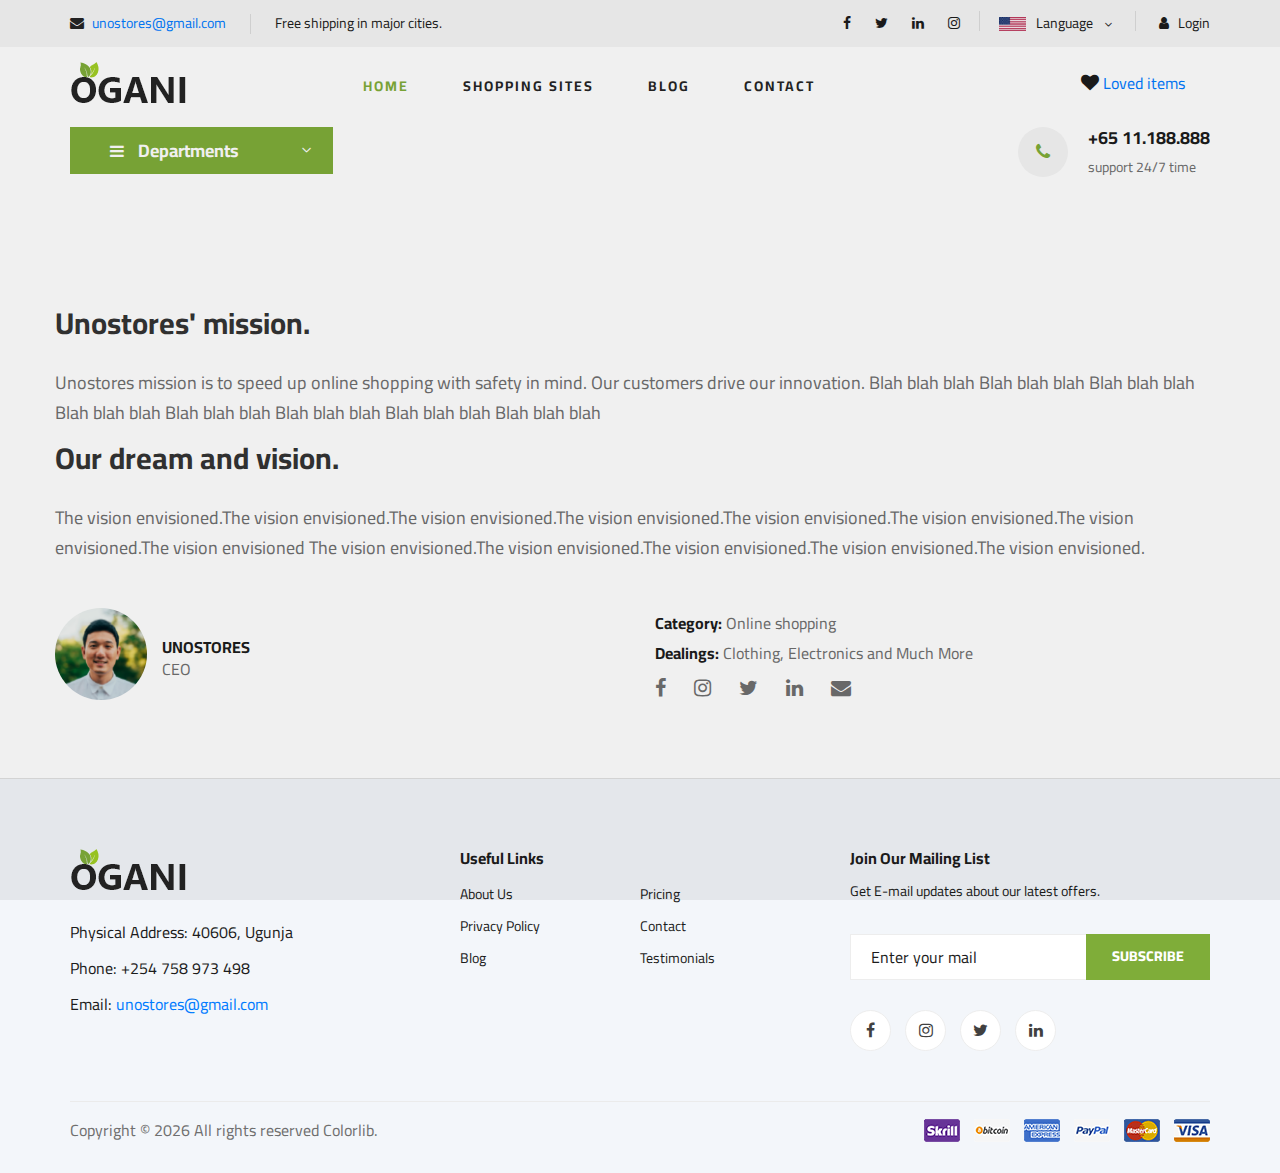
==== about.html @ d7e373b0 "word mod" ====
<!DOCTYPE html>
<html lang="zxx">

<head>
    <meta charset="UTF-8">
    <meta name="description" content="Ogani Template">
    <meta name="keywords" content="Ogani, unica, creative, html">
    <meta name="viewport" content="width=device-width, initial-scale=1.0">
    <meta http-equiv="X-UA-Compatible" content="ie=edge">
    <title>UNO STORES - About Us</title>

    <!-- Google Font -->
    <link href="https://fonts.googleapis.com/css2?family=Cairo:wght@200;300;400;600;900&display=swap" rel="stylesheet">

    <!-- Css Styles -->
    <link rel="stylesheet" href="css/bootstrap.min.css" type="text/css">
    <link rel="stylesheet" href="css/font-awesome.min.css" type="text/css">
    <link rel="stylesheet" href="css/elegant-icons.css" type="text/css">
    <link rel="stylesheet" href="css/nice-select.css" type="text/css">
    <link rel="stylesheet" href="css/jquery-ui.min.css" type="text/css">
    <link rel="stylesheet" href="css/owl.carousel.min.css" type="text/css">
    <link rel="stylesheet" href="css/slicknav.min.css" type="text/css">
    <link rel="stylesheet" href="css/style.css" type="text/css">
</head>

<body>
    <!-- Page Preloder -->
    <div id="preloder">
        <div class="loader"></div>
    </div>

    <!-- Humberger Begin -->
    <div class="humberger__menu__overlay"></div>
    <div class="humberger__menu__wrapper">
        <div class="humberger__menu__logo">
            <a href="#"><img src="img/logo.png" alt=""></a>
        </div>
        <div class="humberger__menu__cart">
            <ul>
                <li><a href="#"><i class="fa fa-heart"></i> <span>1</span></a></li>
                <li><a href="#"><i class="fa fa-shopping-bag"></i> <span>3</span></a></li>
            </ul>
            <div class="header__cart__price">item: <span>$150.00</span></div>
        </div>
        <div class="humberger__menu__widget">
            <div class="header__top__right__language">
                <img src="img/language.png" alt="">
                <div>English</div>
                <span class="arrow_carrot-down"></span>
                <ul>
                    <li><a href="#">Spanish</a></li>
                    <li><a href="#">English</a></li>
                </ul>
            </div>
            <div class="header__top__right__auth">
                <a href="#"><i class="fa fa-user"></i> Login</a>
            </div>
        </div>
        <nav class="humberger__menu__nav mobile-menu">
            <ul>
                <li class="active"><a href="./index.html">Home</a></li>
                <li><a href="./shop-grid.html">Shop</a></li>
                <li><a href="#">Pages</a>
                    <ul class="header__menu__dropdown">
                        <li><a href="./shop-details.html">Shop Details</a></li>
                        <li><a href="./shoping-cart.html">Shoping Cart</a></li>
                        <li><a href="./checkout.html">Check Out</a></li>
                        <li><a href="./blog-details.html">Blog Details</a></li>
                    </ul>
                </li>
                <li><a href="./blog.html">Blog</a></li>
                <li><a href="./contact.html">Contact</a></li>
            </ul>
        </nav>
        <div id="mobile-menu-wrap"></div>
        <div class="header__top__right__social">
            <a href="#"><i class="fa fa-facebook"></i></a>
            <a href="#"><i class="fa fa-twitter"></i></a>
            <a href="#"><i class="fa fa-linkedin"></i></a>
            <a href="#"><i class="fa fa-pinterest-p"></i></a>
        </div>
        <div class="humberger__menu__contact">
            <ul>
                <li><i class="fa fa-envelope"></i> hello@colorlib.com</li>
                <li>Free Shipping for all Order of $99</li>
            </ul>
        </div>
    </div>
    <!-- Humberger End -->

    <!-- Header Section Begin -->
    <header class="header">
        <div class="header__top">
            <div class="container">
                <div class="row">
                    <div class="col-lg-6 col-md-6">
                        <div class="header__top__left">
                            <ul>
                                <li><a href="mailto:unostores@gmail.com"><i class="fa fa-envelope"></i>
                                        unostores@gmail.com</a></li>
                                <li>Free shipping in major cities.</li>
                            </ul>
                        </div>
                    </div>
                    <div class="col-lg-6 col-md-6">
                        <div class="header__top__right">
                            <div class="header__top__right__social">
                                <a href="https://facebook.com/unostores"><i class="fa fa-facebook"></i></a>
                                <a href="https://x.com/unostores"><i class="fa fa-twitter"></i></a>
                                <a href="https://linkedin.com/unostores"><i class="fa fa-linkedin"></i></a>
                                <a href="https://instagram.com/unostores"><i class="fa fa-instagram"></i></a>
                            </div>

                            <div class="header__top__right__language">
                                <img src="img/language.png" alt="">
                                <div>Language</div>
                                <span class="arrow_carrot-down"></span>
                                <ul>
                                    <li><a href="#">Spanish</a></li>
                                    <li><a href="#">English</a></li>
                                </ul>
                            </div>
                            <div class="header__top__right__auth">
                                <a href="#"><i class="fa fa-user"></i> Login</a>
                                <!--<a href="#"><i class="fa fa-user"></i>Sign up</a>-->
                            </div>
                        </div>
                    </div>
                </div>
            </div>
        </div>
        <div class="container">
            <div class="row">
                <div class="col-lg-3">
                    <div class="header__logo">
                        <a href="./index.html"><img src="img/logo.png" alt=""></a>
                    </div>
                </div>
                <div class="col-lg-6">
                    <nav class="header__menu">
                        <ul>
                            <li class="active"><a href="./index.html">Home</a></li>
                            <li><a href="./shop-grid.html">Shopping sites</a></li>
                            <li><a href="./blog.html">Blog</a></li>
                            <li><a href="./contact.html">Contact</a></li>
                        </ul>
                    </nav>
                </div>
                <div class="col-lg-3">
                    <div class="header__cart">
                        <ul>
                            <li><a href="#"><i class="fa fa-heart"></i> Loved items</a></li>
                        </ul>
                    </div>
                </div>
            </div>
            <div class="humberger__open">
                <i class="fa fa-bars"></i>
            </div>
        </div>
    </header>
    <!-- Header Section End -->

    <!-- Hero Section Begin -->
    <section class="hero hero-normal">
        <div class="container">
            <div class="row">
                <div class="col-lg-3">
                    <div class="hero__categories">
                        <div class="hero__categories__all">
                            <i class="fa fa-bars"></i>
                            <span>Departments</span>
                        </div>
                        <ul>
                            <li><a href="#">Board of Directors</a></li>
                            <li><a href="#">Call Center</a></li>
                            <li><a href="#">Quality Assuarance</a></li>
                            <li><a href="#">Tecchnical</a></li>
                        </ul>
                    </div>
                </div>
                <div class="col-lg-9">
                    <div class="hero__search">

                        <div class="hero__search__phone">
                            <div class="hero__search__phone__icon">
                                <i class="fa fa-phone"></i>
                            </div>
                            <div class="hero__search__phone__text">
                                <h5>+65 11.188.888</h5>
                                <span>support 24/7 time</span>
                            </div>
                        </div>
                    </div>
                </div>
            </div>
        </div>
    </section>
    <!-- Hero Section End -->

    <!-- Blog Details Hero Begin -->

    <!-- Blog Details Hero End -->

    <!-- Blog Details Section Begin -->
    <section class="blog-details spad">
        <div class="container">
            <div class="row">

                <div>
                    <div class="blog__details__text">
                        <h3>Unostores' mission.</h3>
                        <p>Unostores mission is to speed up online shopping with safety in mind.
                            Our customers drive our innovation.
                            Blah blah blah Blah blah blah
                            Blah blah blah Blah blah blah
                            Blah blah blah Blah blah blah
                            Blah blah blah Blah blah blah
                        </p>
                        <h3>Our dream and vision.</h3>
                        <p>The vision envisioned.The vision envisioned.The vision envisioned.The vision envisioned.The
                            vision envisioned.The vision envisioned.The vision envisioned.The vision envisioned
                            The vision envisioned.The
                            vision envisioned.The vision envisioned.The vision envisioned.The vision envisioned.</p>
                    </div>
                    <div class="blog__details__content">
                        <div class="row">
                            <div class="col-lg-6">
                                <div class="blog__details__author">
                                    <div class="blog__details__author__pic">
                                        <img src="img/blog/details/details-author.jpg" alt="">
                                    </div>
                                    <div class="blog__details__author__text">
                                        <h6>UNOSTORES</h6>
                                        <span>CEO</span>
                                    </div>
                                </div>
                            </div>
                            <div class="col-lg-6">
                                <div class="blog__details__widget">
                                    <ul>
                                        <li><span>Category:</span> Online shopping</li>
                                        <li><span>Dealings:</span> Clothing, Electronics and Much More</li>
                                    </ul>
                                    <div class="blog__details__social">
                                        <a href="https://facebook.com/unostores"><i class="fa fa-facebook"></i></a>
                                        <a href="https://instagram.com/unostores"><i class="fa fa-instagram"></i></a>
                                        <a href="https://x.com/unostores"><i class="fa fa-twitter"></i></a>
                                        <a href="https://linkedin.com/unostores"><i class="fa fa-linkedin"></i></a>
                                        <a href="mailto:unostores@gmail.com"><i class="fa fa-envelope"></i></a>
                                    </div>
                                </div>
                            </div>
                        </div>
                    </div>
                </div>
            </div>
        </div>
    </section>
    <!-- Blog Details Section End -->


    <!-- Footer Section Begin -->
    <footer class="footer spad">
        <div class="container">
            <div class="row">
                <div class="col-lg-3 col-md-6 col-sm-6">
                    <div class="footer__about">
                        <div class="footer__about__logo">
                            <a href="./index.html"><img src="img/logo.png" alt=""></a>
                        </div>
                        <ul>
                            <li>Physical Address: 40606, Ugunja</li>
                            <li>Phone: +254 758 973 498</li>
                            <li>Email: <a href="mailto:unostores@gmail.com">unostores@gmail.com</a></li>
                        </ul>
                    </div>
                </div>
                <div class="col-lg-4 col-md-6 col-sm-6 offset-lg-1">
                    <div class="footer__widget">
                        <h6>Useful Links</h6>
                        <ul>
                            <li><a href="about.html">About Us</a></li>
                            <li><a href="#">Privacy Policy</a></li>
                            <li><a href="blog.html">Blog</a></li>
                        </ul>
                        <ul>
                            <li><a href="#">Pricing</a></li>
                            <li><a href="contact.html">Contact</a></li>
                            <li><a href="testimonials.html">Testimonials</a></li>
                        </ul>
                    </div>
                </div>
                <div class="col-lg-4 col-md-12">
                    <div class="footer__widget">
                        <h6>Join Our Mailing List</h6>
                        <p>Get E-mail updates about our latest offers.</p>
                        <form action="#">
                            <input type="text" placeholder="Enter your mail">
                            <button type="submit" class="site-btn">Subscribe</button>
                        </form>
                        <div class="footer__widget__social">
                            <a href="https://facebook.com/unostores"><i class="fa fa-facebook"></i></a>
                            <a href="https://instagram.com/unostores"><i class="fa fa-instagram"></i></a>
                            <a href="https://x.com/unostores"><i class="fa fa-twitter"></i></a>
                            <a href="https://linkedin.com/unostores"><i class="fa fa-linkedin"></i></a>
                        </div>
                    </div>
                </div>
            </div>
            <div class="row">
                <div class="col-lg-12">
                    <div class="footer__copyright">
                        <div class="footer__copyright__text">
                            <p><!-- Link back to Colorlib can't be removed. Template is licensed under CC BY 3.0. -->
                                Copyright &copy;
                                <script>document.write(new Date().getFullYear());</script> All rights reserved Colorlib.
                                <!-- Link back to Colorlib can't be removed. Template is licensed under CC BY 3.0. -->
                            </p>
                        </div>
                        <div class="footer__copyright__payment"><img src="img/payment-item.png" alt=""></div>
                    </div>
                </div>
            </div>
        </div>
    </footer>

    <!-- Footer Section End -->

    <!-- Js Plugins -->
    <script src="js/jquery-3.3.1.min.js"></script>
    <script src="js/bootstrap.min.js"></script>
    <script src="js/jquery.nice-select.min.js"></script>
    <script src="js/jquery-ui.min.js"></script>
    <script src="js/jquery.slicknav.js"></script>
    <script src="js/mixitup.min.js"></script>
    <script src="js/owl.carousel.min.js"></script>
    <script src="js/main.js"></script>



</body>

</html>
---- css/elegant-icons.css ----
@font-face {
	font-family: 'ElegantIcons';
	src:url('../fonts/ElegantIcons.eot');
	src:url('../fonts/ElegantIcons.eot?#iefix') format('embedded-opentype'),
		url('../fonts/ElegantIcons.woff') format('woff'),
		url('../fonts/ElegantIcons.ttf') format('truetype'),
		url('../fonts/ElegantIcons.svg#ElegantIcons') format('svg');
	font-weight: normal;
	font-style: normal;
}

/* Use the following CSS code if you want to use data attributes for inserting your icons */
[data-icon]:before {
	font-family: 'ElegantIcons';
	content: attr(data-icon);
	speak: none;
	font-weight: normal;
	font-variant: normal;
	text-transform: none;
	line-height: 1;
	-webkit-font-smoothing: antialiased;
	-moz-osx-font-smoothing: grayscale;
}

/* Use the following CSS code if you want to have a class per icon */
/*
Instead of a list of all class selectors,
you can use the generic selector below, but it's slower:
[class*="your-class-prefix"] {
*/
.arrow_up, .arrow_down, .arrow_left, .arrow_right, .arrow_left-up, .arrow_right-up, .arrow_right-down, .arrow_left-down, .arrow-up-down, .arrow_up-down_alt, .arrow_left-right_alt, .arrow_left-right, .arrow_expand_alt2, .arrow_expand_alt, .arrow_condense, .arrow_expand, .arrow_move, .arrow_carrot-up, .arrow_carrot-down, .arrow_carrot-left, .arrow_carrot-right, .arrow_carrot-2up, .arrow_carrot-2down, .arrow_carrot-2left, .arrow_carrot-2right, .arrow_carrot-up_alt2, .arrow_carrot-down_alt2, .arrow_carrot-left_alt2, .arrow_carrot-right_alt2, .arrow_carrot-2up_alt2, .arrow_carrot-2down_alt2, .arrow_carrot-2left_alt2, .arrow_carrot-2right_alt2, .arrow_triangle-up, .arrow_triangle-down, .arrow_triangle-left, .arrow_triangle-right, .arrow_triangle-up_alt2, .arrow_triangle-down_alt2, .arrow_triangle-left_alt2, .arrow_triangle-right_alt2, .arrow_back, .icon_minus-06, .icon_plus, .icon_close, .icon_check, .icon_minus_alt2, .icon_plus_alt2, .icon_close_alt2, .icon_check_alt2, .icon_zoom-out_alt, .icon_zoom-in_alt, .icon_search, .icon_box-empty, .icon_box-selected, .icon_minus-box, .icon_plus-box, .icon_box-checked, .icon_circle-empty, .icon_circle-slelected, .icon_stop_alt2, .icon_stop, .icon_pause_alt2, .icon_pause, .icon_menu, .icon_menu-square_alt2, .icon_menu-circle_alt2, .icon_ul, .icon_ol, .icon_adjust-horiz, .icon_adjust-vert, .icon_document_alt, .icon_documents_alt, .icon_pencil, .icon_pencil-edit_alt, .icon_pencil-edit, .icon_folder-alt, .icon_folder-open_alt, .icon_folder-add_alt, .icon_info_alt, .icon_error-oct_alt, .icon_error-circle_alt, .icon_error-triangle_alt, .icon_question_alt2, .icon_question, .icon_comment_alt, .icon_chat_alt, .icon_vol-mute_alt, .icon_volume-low_alt, .icon_volume-high_alt, .icon_quotations, .icon_quotations_alt2, .icon_clock_alt, .icon_lock_alt, .icon_lock-open_alt, .icon_key_alt, .icon_cloud_alt, .icon_cloud-upload_alt, .icon_cloud-download_alt, .icon_image, .icon_images, .icon_lightbulb_alt, .icon_gift_alt, .icon_house_alt, .icon_genius, .icon_mobile, .icon_tablet, .icon_laptop, .icon_desktop, .icon_camera_alt, .icon_mail_alt, .icon_cone_alt, .icon_ribbon_alt, .icon_bag_alt, .icon_creditcard, .icon_cart_alt, .icon_paperclip, .icon_tag_alt, .icon_tags_alt, .icon_trash_alt, .icon_cursor_alt, .icon_mic_alt, .icon_compass_alt, .icon_pin_alt, .icon_pushpin_alt, .icon_map_alt, .icon_drawer_alt, .icon_toolbox_alt, .icon_book_alt, .icon_calendar, .icon_film, .icon_table, .icon_contacts_alt, .icon_headphones, .icon_lifesaver, .icon_piechart, .icon_refresh, .icon_link_alt, .icon_link, .icon_loading, .icon_blocked, .icon_archive_alt, .icon_heart_alt, .icon_star_alt, .icon_star-half_alt, .icon_star, .icon_star-half, .icon_tools, .icon_tool, .icon_cog, .icon_cogs, .arrow_up_alt, .arrow_down_alt, .arrow_left_alt, .arrow_right_alt, .arrow_left-up_alt, .arrow_right-up_alt, .arrow_right-down_alt, .arrow_left-down_alt, .arrow_condense_alt, .arrow_expand_alt3, .arrow_carrot_up_alt, .arrow_carrot-down_alt, .arrow_carrot-left_alt, .arrow_carrot-right_alt, .arrow_carrot-2up_alt, .arrow_carrot-2dwnn_alt, .arrow_carrot-2left_alt, .arrow_carrot-2right_alt, .arrow_triangle-up_alt, .arrow_triangle-down_alt, .arrow_triangle-left_alt, .arrow_triangle-right_alt, .icon_minus_alt, .icon_plus_alt, .icon_close_alt, .icon_check_alt, .icon_zoom-out, .icon_zoom-in, .icon_stop_alt, .icon_menu-square_alt, .icon_menu-circle_alt, .icon_document, .icon_documents, .icon_pencil_alt, .icon_folder, .icon_folder-open, .icon_folder-add, .icon_folder_upload, .icon_folder_download, .icon_info, .icon_error-circle, .icon_error-oct, .icon_error-triangle, .icon_question_alt, .icon_comment, .icon_chat, .icon_vol-mute, .icon_volume-low, .icon_volume-high, .icon_quotations_alt, .icon_clock, .icon_lock, .icon_lock-open, .icon_key, .icon_cloud, .icon_cloud-upload, .icon_cloud-download, .icon_lightbulb, .icon_gift, .icon_house, .icon_camera, .icon_mail, .icon_cone, .icon_ribbon, .icon_bag, .icon_cart, .icon_tag, .icon_tags, .icon_trash, .icon_cursor, .icon_mic, .icon_compass, .icon_pin, .icon_pushpin, .icon_map, .icon_drawer, .icon_toolbox, .icon_book, .icon_contacts, .icon_archive, .icon_heart, .icon_profile, .icon_group, .icon_grid-2x2, .icon_grid-3x3, .icon_music, .icon_pause_alt, .icon_phone, .icon_upload, .icon_download, .social_facebook, .social_twitter, .social_pinterest, .social_googleplus, .social_tumblr, .social_tumbleupon, .social_wordpress, .social_instagram, .social_dribbble, .social_vimeo, .social_linkedin, .social_rss, .social_deviantart, .social_share, .social_myspace, .social_skype, .social_youtube, .social_picassa, .social_googledrive, .social_flickr, .social_blogger, .social_spotify, .social_delicious, .social_facebook_circle, .social_twitter_circle, .social_pinterest_circle, .social_googleplus_circle, .social_tumblr_circle, .social_stumbleupon_circle, .social_wordpress_circle, .social_instagram_circle, .social_dribbble_circle, .social_vimeo_circle, .social_linkedin_circle, .social_rss_circle, .social_deviantart_circle, .social_share_circle, .social_myspace_circle, .social_skype_circle, .social_youtube_circle, .social_picassa_circle, .social_googledrive_alt2, .social_flickr_circle, .social_blogger_circle, .social_spotify_circle, .social_delicious_circle, .social_facebook_square, .social_twitter_square, .social_pinterest_square, .social_googleplus_square, .social_tumblr_square, .social_stumbleupon_square, .social_wordpress_square, .social_instagram_square, .social_dribbble_square, .social_vimeo_square, .social_linkedin_square, .social_rss_square, .social_deviantart_square, .social_share_square, .social_myspace_square, .social_skype_square, .social_youtube_square, .social_picassa_square, .social_googledrive_square, .social_flickr_square, .social_blogger_square, .social_spotify_square, .social_delicious_square, .icon_printer, .icon_calulator, .icon_building, .icon_floppy, .icon_drive, .icon_search-2, .icon_id, .icon_id-2, .icon_puzzle, .icon_like, .icon_dislike, .icon_mug, .icon_currency, .icon_wallet, .icon_pens, .icon_easel, .icon_flowchart, .icon_datareport, .icon_briefcase, .icon_shield, .icon_percent, .icon_globe, .icon_globe-2, .icon_target, .icon_hourglass, .icon_balance, .icon_rook, .icon_printer-alt, .icon_calculator_alt, .icon_building_alt, .icon_floppy_alt, .icon_drive_alt, .icon_search_alt, .icon_id_alt, .icon_id-2_alt, .icon_puzzle_alt, .icon_like_alt, .icon_dislike_alt, .icon_mug_alt, .icon_currency_alt, .icon_wallet_alt, .icon_pens_alt, .icon_easel_alt, .icon_flowchart_alt, .icon_datareport_alt, .icon_briefcase_alt, .icon_shield_alt, .icon_percent_alt, .icon_globe_alt, .icon_clipboard {
	font-family: 'ElegantIcons';
	speak: none;
	font-style: normal;
	font-weight: normal;
	font-variant: normal;
	text-transform: none;
	line-height: 1;
	-webkit-font-smoothing: antialiased;
}
.arrow_up:before {
	content: "\21";
}
.arrow_down:before {
	content: "\22";
}
.arrow_left:before {
	content: "\23";
}
.arrow_right:before {
	content: "\24";
}
.arrow_left-up:before {
	content: "\25";
}
.arrow_right-up:before {
	content: "\26";
}
.arrow_right-down:before {
	content: "\27";
}
.arrow_left-down:before {
	content: "\28";
}
.arrow-up-down:before {
	content: "\29";
}
.arrow_up-down_alt:before {
	content: "\2a";
}
.arrow_left-right_alt:before {
	content: "\2b";
}
.arrow_left-right:before {
	content: "\2c";
}
.arrow_expand_alt2:before {
	content: "\2d";
}
.arrow_expand_alt:before {
	content: "\2e";
}
.arrow_condense:before {
	content: "\2f";
}
.arrow_expand:before {
	content: "\30";
}
.arrow_move:before {
	content: "\31";
}
.arrow_carrot-up:before {
	content: "\32";
}
.arrow_carrot-down:before {
	content: "\33";
}
.arrow_carrot-left:before {
	content: "\34";
}
.arrow_carrot-right:before {
	content: "\35";
}
.arrow_carrot-2up:before {
	content: "\36";
}
.arrow_carrot-2down:before {
	content: "\37";
}
.arrow_carrot-2left:before {
	content: "\38";
}
.arrow_carrot-2right:before {
	content: "\39";
}
.arrow_carrot-up_alt2:before {
	content: "\3a";
}
.arrow_carrot-down_alt2:before {
	content: "\3b";
}
.arrow_carrot-left_alt2:before {
	content: "\3c";
}
.arrow_carrot-right_alt2:before {
	content: "\3d";
}
.arrow_carrot-2up_alt2:before {
	content: "\3e";
}
.arrow_carrot-2down_alt2:before {
	content: "\3f";
}
.arrow_carrot-2left_alt2:before {
	content: "\40";
}
.arrow_carrot-2right_alt2:before {
	content: "\41";
}
.arrow_triangle-up:before {
	content: "\42";
}
.arrow_triangle-down:before {
	content: "\43";
}
.arrow_triangle-left:before {
	content: "\44";
}
.arrow_triangle-right:before {
	content: "\45";
}
.arrow_triangle-up_alt2:before {
	content: "\46";
}
.arrow_triangle-down_alt2:before {
	content: "\47";
}
.arrow_triangle-left_alt2:before {
	content: "\48";
}
.arrow_triangle-right_alt2:before {
	content: "\49";
}
.arrow_back:before {
	content: "\4a";
}
.icon_minus-06:before {
	content: "\4b";
}
.icon_plus:before {
	content: "\4c";
}
.icon_close:before {
	content: "\4d";
}
.icon_check:before {
	content: "\4e";
}
.icon_minus_alt2:before {
	content: "\4f";
}
.icon_plus_alt2:before {
	content: "\50";
}
.icon_close_alt2:before {
	content: "\51";
}
.icon_check_alt2:before {
	content: "\52";
}
.icon_zoom-out_alt:before {
	content: "\53";
}
.icon_zoom-in_alt:before {
	content: "\54";
}
.icon_search:before {
	content: "\55";
}
.icon_box-empty:before {
	content: "\56";
}
.icon_box-selected:before {
	content: "\57";
}
.icon_minus-box:before {
	content: "\58";
}
.icon_plus-box:before {
	content: "\59";
}
.icon_box-checked:before {
	content: "\5a";
}
.icon_circle-empty:before {
	content: "\5b";
}
.icon_circle-slelected:before {
	content: "\5c";
}
.icon_stop_alt2:before {
	content: "\5d";
}
.icon_stop:before {
	content: "\5e";
}
.icon_pause_alt2:before {
	content: "\5f";
}
.icon_pause:before {
	content: "\60";
}
.icon_menu:before {
	content: "\61";
}
.icon_menu-square_alt2:before {
	content: "\62";
}
.icon_menu-circle_alt2:before {
	content: "\63";
}
.icon_ul:before {
	content: "\64";
}
.icon_ol:before {
	content: "\65";
}
.icon_adjust-horiz:before {
	content: "\66";
}
.icon_adjust-vert:before {
	content: "\67";
}
.icon_document_alt:before {
	content: "\68";
}
.icon_documents_alt:before {
	content: "\69";
}
.icon_pencil:before {
	content: "\6a";
}
.icon_pencil-edit_alt:before {
	content: "\6b";
}
.icon_pencil-edit:before {
	content: "\6c";
}
.icon_folder-alt:before {
	content: "\6d";
}
.icon_folder-open_alt:before {
	content: "\6e";
}
.icon_folder-add_alt:before {
	content: "\6f";
}
.icon_info_alt:before {
	content: "\70";
}
.icon_error-oct_alt:before {
	content: "\71";
}
.icon_error-circle_alt:before {
	content: "\72";
}
.icon_error-triangle_alt:before {
	content: "\73";
}
.icon_question_alt2:before {
	content: "\74";
}
.icon_question:before {
	content: "\75";
}
.icon_comment_alt:before {
	content: "\76";
}
.icon_chat_alt:before {
	content: "\77";
}
.icon_vol-mute_alt:before {
	content: "\78";
}
.icon_volume-low_alt:before {
	content: "\79";
}
.icon_volume-high_alt:before {
	content: "\7a";
}
.icon_quotations:before {
	content: "\7b";
}
.icon_quotations_alt2:before {
	content: "\7c";
}
.icon_clock_alt:before {
	content: "\7d";
}
.icon_lock_alt:before {
	content: "\7e";
}
.icon_lock-open_alt:before {
	content: "\e000";
}
.icon_key_alt:before {
	content: "\e001";
}
.icon_cloud_alt:before {
	content: "\e002";
}
.icon_cloud-upload_alt:before {
	content: "\e003";
}
.icon_cloud-download_alt:before {
	content: "\e004";
}
.icon_image:before {
	content: "\e005";
}
.icon_images:before {
	content: "\e006";
}
.icon_lightbulb_alt:before {
	content: "\e007";
}
.icon_gift_alt:before {
	content: "\e008";
}
.icon_house_alt:before {
	content: "\e009";
}
.icon_genius:before {
	content: "\e00a";
}
.icon_mobile:before {
	content: "\e00b";
}
.icon_tablet:before {
	content: "\e00c";
}
.icon_laptop:before {
	content: "\e00d";
}
.icon_desktop:before {
	content: "\e00e";
}
.icon_camera_alt:before {
	content: "\e00f";
}
.icon_mail_alt:before {
	content: "\e010";
}
.icon_cone_alt:before {
	content: "\e011";
}
.icon_ribbon_alt:before {
	content: "\e012";
}
.icon_bag_alt:before {
	content: "\e013";
}
.icon_creditcard:before {
	content: "\e014";
}
.icon_cart_alt:before {
	content: "\e015";
}
.icon_paperclip:before {
	content: "\e016";
}
.icon_tag_alt:before {
	content: "\e017";
}
.icon_tags_alt:before {
	content: "\e018";
}
.icon_trash_alt:before {
	content: "\e019";
}
.icon_cursor_alt:before {
	content: "\e01a";
}
.icon_mic_alt:before {
	content: "\e01b";
}
.icon_compass_alt:before {
	content: "\e01c";
}
.icon_pin_alt:before {
	content: "\e01d";
}
.icon_pushpin_alt:before {
	content: "\e01e";
}
.icon_map_alt:before {
	content: "\e01f";
}
.icon_drawer_alt:before {
	content: "\e020";
}
.icon_toolbox_alt:before {
	content: "\e021";
}
.icon_book_alt:before {
	content: "\e022";
}
.icon_calendar:before {
	content: "\e023";
}
.icon_film:before {
	content: "\e024";
}
.icon_table:before {
	content: "\e025";
}
.icon_contacts_alt:before {
	content: "\e026";
}
.icon_headphones:before {
	content: "\e027";
}
.icon_lifesaver:before {
	content: "\e028";
}
.icon_piechart:before {
	content: "\e029";
}
.icon_refresh:before {
	content: "\e02a";
}
.icon_link_alt:before {
	content: "\e02b";
}
.icon_link:before {
	content: "\e02c";
}
.icon_loading:before {
	content: "\e02d";
}
.icon_blocked:before {
	content: "\e02e";
}
.icon_archive_alt:before {
	content: "\e02f";
}
.icon_heart_alt:before {
	content: "\e030";
}
.icon_star_alt:before {
	content: "\e031";
}
.icon_star-half_alt:before {
	content: "\e032";
}
.icon_star:before {
	content: "\e033";
}
.icon_star-half:before {
	content: "\e034";
}
.icon_tools:before {
	content: "\e035";
}
.icon_tool:before {
	content: "\e036";
}
.icon_cog:before {
	content: "\e037";
}
.icon_cogs:before {
	content: "\e038";
}
.arrow_up_alt:before {
	content: "\e039";
}
.arrow_down_alt:before {
	content: "\e03a";
}
.arrow_left_alt:before {
	content: "\e03b";
}
.arrow_right_alt:before {
	content: "\e03c";
}
.arrow_left-up_alt:before {
	content: "\e03d";
}
.arrow_right-up_alt:before {
	content: "\e03e";
}
.arrow_right-down_alt:before {
	content: "\e03f";
}
.arrow_left-down_alt:before {
	content: "\e040";
}
.arrow_condense_alt:before {
	content: "\e041";
}
.arrow_expand_alt3:before {
	content: "\e042";
}
.arrow_carrot_up_alt:before {
	content: "\e043";
}
.arrow_carrot-down_alt:before {
	content: "\e044";
}
.arrow_carrot-left_alt:before {
	content: "\e045";
}
.arrow_carrot-right_alt:before {
	content: "\e046";
}
.arrow_carrot-2up_alt:before {
	content: "\e047";
}
.arrow_carrot-2dwnn_alt:before {
	content: "\e048";
}
.arrow_carrot-2left_alt:before {
	content: "\e049";
}
.arrow_carrot-2right_alt:before {
	content: "\e04a";
}
.arrow_triangle-up_alt:before {
	content: "\e04b";
}
.arrow_triangle-down_alt:before {
	content: "\e04c";
}
.arrow_triangle-left_alt:before {
	content: "\e04d";
}
.arrow_triangle-right_alt:before {
	content: "\e04e";
}
.icon_minus_alt:before {
	content: "\e04f";
}
.icon_plus_alt:before {
	content: "\e050";
}
.icon_close_alt:before {
	content: "\e051";
}
.icon_check_alt:before {
	content: "\e052";
}
.icon_zoom-out:before {
	content: "\e053";
}
.icon_zoom-in:before {
	content: "\e054";
}
.icon_stop_alt:before {
	content: "\e055";
}
.icon_menu-square_alt:before {
	content: "\e056";
}
.icon_menu-circle_alt:before {
	content: "\e057";
}
.icon_document:before {
	content: "\e058";
}
.icon_documents:before {
	content: "\e059";
}
.icon_pencil_alt:before {
	content: "\e05a";
}
.icon_folder:before {
	content: "\e05b";
}
.icon_folder-open:before {
	content: "\e05c";
}
.icon_folder-add:before {
	content: "\e05d";
}
.icon_folder_upload:before {
	content: "\e05e";
}
.icon_folder_download:before {
	content: "\e05f";
}
.icon_info:before {
	content: "\e060";
}
.icon_error-circle:before {
	content: "\e061";
}
.icon_error-oct:before {
	content: "\e062";
}
.icon_error-triangle:before {
	content: "\e063";
}
.icon_question_alt:before {
	content: "\e064";
}
.icon_comment:before {
	content: "\e065";
}
.icon_chat:before {
	content: "\e066";
}
.icon_vol-mute:before {
	content: "\e067";
}
.icon_volume-low:before {
	content: "\e068";
}
.icon_volume-high:before {
	content: "\e069";
}
.icon_quotations_alt:before {
	content: "\e06a";
}
.icon_clock:before {
	content: "\e06b";
}
.icon_lock:before {
	content: "\e06c";
}
.icon_lock-open:before {
	content: "\e06d";
}
.icon_key:before {
	content: "\e06e";
}
.icon_cloud:before {
	content: "\e06f";
}
.icon_cloud-upload:before {
	content: "\e070";
}
.icon_cloud-download:before {
	content: "\e071";
}
.icon_lightbulb:before {
	content: "\e072";
}
.icon_gift:before {
	content: "\e073";
}
.icon_house:before {
	content: "\e074";
}
.icon_camera:before {
	content: "\e075";
}
.icon_mail:before {
	content: "\e076";
}
.icon_cone:before {
	content: "\e077";
}
.icon_ribbon:before {
	content: "\e078";
}
.icon_bag:before {
	content: "\e079";
}
.icon_cart:before {
	content: "\e07a";
}
.icon_tag:before {
	content: "\e07b";
}
.icon_tags:before {
	content: "\e07c";
}
.icon_trash:before {
	content: "\e07d";
}
.icon_cursor:before {
	content: "\e07e";
}
.icon_mic:before {
	content: "\e07f";
}
.icon_compass:before {
	content: "\e080";
}
.icon_pin:before {
	content: "\e081";
}
.icon_pushpin:before {
	content: "\e082";
}
.icon_map:before {
	content: "\e083";
}
.icon_drawer:before {
	content: "\e084";
}
.icon_toolbox:before {
	content: "\e085";
}
.icon_book:before {
	content: "\e086";
}
.icon_contacts:before {
	content: "\e087";
}
.icon_archive:before {
	content: "\e088";
}
.icon_heart:before {
	content: "\e089";
}
.icon_profile:before {
	content: "\e08a";
}
.icon_group:before {
	content: "\e08b";
}
.icon_grid-2x2:before {
	content: "\e08c";
}
.icon_grid-3x3:before {
	content: "\e08d";
}
.icon_music:before {
	content: "\e08e";
}
.icon_pause_alt:before {
	content: "\e08f";
}
.icon_phone:before {
	content: "\e090";
}
.icon_upload:before {
	content: "\e091";
}
.icon_download:before {
	content: "\e092";
}
.social_facebook:before {
	content: "\e093";
}
.social_twitter:before {
	content: "\e094";
}
.social_pinterest:before {
	content: "\e095";
}
.social_googleplus:before {
	content: "\e096";
}
.social_tumblr:before {
	content: "\e097";
}
.social_tumbleupon:before {
	content: "\e098";
}
.social_wordpress:before {
	content: "\e099";
}
.social_instagram:before {
	content: "\e09a";
}
.social_dribbble:before {
	content: "\e09b";
}
.social_vimeo:before {
	content: "\e09c";
}
.social_linkedin:before {
	content: "\e09d";
}
.social_rss:before {
	content: "\e09e";
}
.social_deviantart:before {
	content: "\e09f";
}
.social_share:before {
	content: "\e0a0";
}
.social_myspace:before {
	content: "\e0a1";
}
.social_skype:before {
	content: "\e0a2";
}
.social_youtube:before {
	content: "\e0a3";
}
.social_picassa:before {
	content: "\e0a4";
}
.social_googledrive:before {
	content: "\e0a5";
}
.social_flickr:before {
	content: "\e0a6";
}
.social_blogger:before {
	content: "\e0a7";
}
.social_spotify:before {
	content: "\e0a8";
}
.social_delicious:before {
	content: "\e0a9";
}
.social_facebook_circle:before {
	content: "\e0aa";
}
.social_twitter_circle:before {
	content: "\e0ab";
}
.social_pinterest_circle:before {
	content: "\e0ac";
}
.social_googleplus_circle:before {
	content: "\e0ad";
}
.social_tumblr_circle:before {
	content: "\e0ae";
}
.social_stumbleupon_circle:before {
	content: "\e0af";
}
.social_wordpress_circle:before {
	content: "\e0b0";
}
.social_instagram_circle:before {
	content: "\e0b1";
}
.social_dribbble_circle:before {
	content: "\e0b2";
}
.social_vimeo_circle:before {
	content: "\e0b3";
}
.social_linkedin_circle:before {
	content: "\e0b4";
}
.social_rss_circle:before {
	content: "\e0b5";
}
.social_deviantart_circle:before {
	content: "\e0b6";
}
.social_share_circle:before {
	content: "\e0b7";
}
.social_myspace_circle:before {
	content: "\e0b8";
}
.social_skype_circle:before {
	content: "\e0b9";
}
.social_youtube_circle:before {
	content: "\e0ba";
}
.social_picassa_circle:before {
	content: "\e0bb";
}
.social_googledrive_alt2:before {
	content: "\e0bc";
}
.social_flickr_circle:before {
	content: "\e0bd";
}
.social_blogger_circle:before {
	content: "\e0be";
}
.social_spotify_circle:before {
	content: "\e0bf";
}
.social_delicious_circle:before {
	content: "\e0c0";
}
.social_facebook_square:before {
	content: "\e0c1";
}
.social_twitter_square:before {
	content: "\e0c2";
}
.social_pinterest_square:before {
	content: "\e0c3";
}
.social_googleplus_square:before {
	content: "\e0c4";
}
.social_tumblr_square:before {
	content: "\e0c5";
}
.social_stumbleupon_square:before {
	content: "\e0c6";
}
.social_wordpress_square:before {
	content: "\e0c7";
}
.social_instagram_square:before {
	content: "\e0c8";
}
.social_dribbble_square:before {
	content: "\e0c9";
}
.social_vimeo_square:before {
	content: "\e0ca";
}
.social_linkedin_square:before {
	content: "\e0cb";
}
.social_rss_square:before {
	content: "\e0cc";
}
.social_deviantart_square:before {
	content: "\e0cd";
}
.social_share_square:before {
	content: "\e0ce";
}
.social_myspace_square:before {
	content: "\e0cf";
}
.social_skype_square:before {
	content: "\e0d0";
}
.social_youtube_square:before {
	content: "\e0d1";
}
.social_picassa_square:before {
	content: "\e0d2";
}
.social_googledrive_square:before {
	content: "\e0d3";
}
.social_flickr_square:before {
	content: "\e0d4";
}
.social_blogger_square:before {
	content: "\e0d5";
}
.social_spotify_square:before {
	content: "\e0d6";
}
.social_delicious_square:before {
	content: "\e0d7";
}
.icon_printer:before {
	content: "\e103";
}
.icon_calulator:before {
	content: "\e0ee";
}
.icon_building:before {
	content: "\e0ef";
}
.icon_floppy:before {
	content: "\e0e8";
}
.icon_drive:before {
	content: "\e0ea";
}
.icon_search-2:before {
	content: "\e101";
}
.icon_id:before {
	content: "\e107";
}
.icon_id-2:before {
	content: "\e108";
}
.icon_puzzle:before {
	content: "\e102";
}
.icon_like:before {
	content: "\e106";
}
.icon_dislike:before {
	content: "\e0eb";
}
.icon_mug:before {
	content: "\e105";
}
.icon_currency:before {
	content: "\e0ed";
}
.icon_wallet:before {
	content: "\e100";
}
.icon_pens:before {
	content: "\e104";
}
.icon_easel:before {
	content: "\e0e9";
}
.icon_flowchart:before {
	content: "\e109";
}
.icon_datareport:before {
	content: "\e0ec";
}
.icon_briefcase:before {
	content: "\e0fe";
}
.icon_shield:before {
	content: "\e0f6";
}
.icon_percent:before {
	content: "\e0fb";
}
.icon_globe:before {
	content: "\e0e2";
}
.icon_globe-2:before {
	content: "\e0e3";
}
.icon_target:before {
	content: "\e0f5";
}
.icon_hourglass:before {
	content: "\e0e1";
}
.icon_balance:before {
	content: "\e0ff";
}
.icon_rook:before {
	content: "\e0f8";
}
.icon_printer-alt:before {
	content: "\e0fa";
}
.icon_calculator_alt:before {
	content: "\e0e7";
}
.icon_building_alt:before {
	content: "\e0fd";
}
.icon_floppy_alt:before {
	content: "\e0e4";
}
.icon_drive_alt:before {
	content: "\e0e5";
}
.icon_search_alt:before {
	content: "\e0f7";
}
.icon_id_alt:before {
	content: "\e0e0";
}
.icon_id-2_alt:before {
	content: "\e0fc";
}
.icon_puzzle_alt:before {
	content: "\e0f9";
}
.icon_like_alt:before {
	content: "\e0dd";
}
.icon_dislike_alt:before {
	content: "\e0f1";
}
.icon_mug_alt:before {
	content: "\e0dc";
}
.icon_currency_alt:before {
	content: "\e0f3";
}
.icon_wallet_alt:before {
	content: "\e0d8";
}
.icon_pens_alt:before {
	content: "\e0db";
}
.icon_easel_alt:before {
	content: "\e0f0";
}
.icon_flowchart_alt:before {
	content: "\e0df";
}
.icon_datareport_alt:before {
	content: "\e0f2";
}
.icon_briefcase_alt:before {
	content: "\e0f4";
}
.icon_shield_alt:before {
	content: "\e0d9";
}
.icon_percent_alt:before {
	content: "\e0da";
}
.icon_globe_alt:before {
	content: "\e0de";
}
.icon_clipboard:before {
	content: "\e0e6";
}


	.glyph {
		float: left;
		text-align: center;
		padding: .75em;
		margin: .4em 1.5em .75em 0;
		width: 6em;
text-shadow: none;
	}
        .glyph_big {
        font-size: 128px;
        color: #59c5dc;
        float: left;
        margin-right: 20px;
        }

        .glyph div { padding-bottom: 10px;}

	.glyph input {
		font-family: consolas, monospace;
		font-size: 12px;
		width: 100%;
		text-align: center;
		border: 0;
		box-shadow: 0 0 0 1px #ccc;
		padding: .2em;
                -moz-border-radius: 5px;
                -webkit-border-radius: 5px;
	}
	.centered {
		margin-left: auto;
		margin-right: auto;
	}
	.glyph .fs1 {
		font-size: 2em;
	}
---- css/nice-select.css ----
.nice-select {
  -webkit-tap-highlight-color: transparent;
  background-color: #fff;
  border-radius: 5px;
  border: solid 1px #e8e8e8;
  box-sizing: border-box;
  clear: both;
  cursor: pointer;
  display: block;
  float: left;
  font-family: inherit;
  font-size: 14px;
  font-weight: normal;
  height: 42px;
  line-height: 40px;
  outline: none;
  padding-left: 18px;
  padding-right: 30px;
  position: relative;
  text-align: left !important;
  -webkit-transition: all 0.2s ease-in-out;
  transition: all 0.2s ease-in-out;
  -webkit-user-select: none;
     -moz-user-select: none;
      -ms-user-select: none;
          user-select: none;
  white-space: nowrap;
  width: auto; }
  .nice-select:hover {
    border-color: #dbdbdb; }
  .nice-select:active, .nice-select.open, .nice-select:focus {
    border-color: #999; }
  .nice-select:after {
    border-bottom: 2px solid #999;
    border-right: 2px solid #999;
    content: '';
    display: block;
    height: 5px;
    margin-top: -4px;
    pointer-events: none;
    position: absolute;
    right: 12px;
    top: 50%;
    -webkit-transform-origin: 66% 66%;
        -ms-transform-origin: 66% 66%;
            transform-origin: 66% 66%;
    -webkit-transform: rotate(45deg);
        -ms-transform: rotate(45deg);
            transform: rotate(45deg);
    -webkit-transition: all 0.15s ease-in-out;
    transition: all 0.15s ease-in-out;
    width: 5px; }
  .nice-select.open:after {
    -webkit-transform: rotate(-135deg);
        -ms-transform: rotate(-135deg);
            transform: rotate(-135deg); }
  .nice-select.open .list {
    opacity: 1;
    pointer-events: auto;
    -webkit-transform: scale(1) translateY(0);
        -ms-transform: scale(1) translateY(0);
            transform: scale(1) translateY(0); }
  .nice-select.disabled {
    border-color: #ededed;
    color: #999;
    pointer-events: none; }
    .nice-select.disabled:after {
      border-color: #cccccc; }
  .nice-select.wide {
    width: 100%; }
    .nice-select.wide .list {
      left: 0 !important;
      right: 0 !important; }
  .nice-select.right {
    float: right; }
    .nice-select.right .list {
      left: auto;
      right: 0; }
  .nice-select.small {
    font-size: 12px;
    height: 36px;
    line-height: 34px; }
    .nice-select.small:after {
      height: 4px;
      width: 4px; }
    .nice-select.small .option {
      line-height: 34px;
      min-height: 34px; }
  .nice-select .list {
    background-color: #fff;
    border-radius: 5px;
    box-shadow: 0 0 0 1px rgba(68, 68, 68, 0.11);
    box-sizing: border-box;
    margin-top: 4px;
    opacity: 0;
    overflow: hidden;
    padding: 0;
    pointer-events: none;
    position: absolute;
    top: 100%;
    left: 0;
    -webkit-transform-origin: 50% 0;
        -ms-transform-origin: 50% 0;
            transform-origin: 50% 0;
    -webkit-transform: scale(0.75) translateY(-21px);
        -ms-transform: scale(0.75) translateY(-21px);
            transform: scale(0.75) translateY(-21px);
    -webkit-transition: all 0.2s cubic-bezier(0.5, 0, 0, 1.25), opacity 0.15s ease-out;
    transition: all 0.2s cubic-bezier(0.5, 0, 0, 1.25), opacity 0.15s ease-out;
    z-index: 9; }
    .nice-select .list:hover .option:not(:hover) {
      background-color: transparent !important; }
  .nice-select .option {
    cursor: pointer;
    font-weight: 400;
    line-height: 40px;
    list-style: none;
    min-height: 40px;
    outline: none;
    padding-left: 18px;
    padding-right: 29px;
    text-align: left;
    -webkit-transition: all 0.2s;
    transition: all 0.2s; }
    .nice-select .option:hover, .nice-select .option.focus, .nice-select .option.selected.focus {
      background-color: #f6f6f6; }
    .nice-select .option.selected {
      font-weight: bold; }
    .nice-select .option.disabled {
      background-color: transparent;
      color: #999;
      cursor: default; }

.no-csspointerevents .nice-select .list {
  display: none; }

.no-csspointerevents .nice-select.open .list {
  display: block; }
---- css/style.css ----
/******************************************************************
  Template Name: Ogani
  Description:  Ogani eCommerce  HTML Template
  Author: Colorlib
  Author URI: https://colorlib.com
  Version: 1.0
  Created: Colorlib
******************************************************************/

/*------------------------------------------------------------------
[Table of contents]

1.  Template default CSS
	1.1	Variables
	1.2	Mixins
	1.3	Flexbox
	1.4	Reset
2.  Helper Css
3.  Header Section
4.  Hero Section
5.  Service Section
6.  Categories Section
7.  Featured Section
8.  Latest Product Section
9.  Contact
10.  Footer Style
-------------------------------------------------------------------*/

/*----------------------------------------*/
/* Template default CSS
/*----------------------------------------*/

html,
body {
	height: 100%;
	font-family: "Cairo", sans-serif;
	-webkit-font-smoothing: antialiased;
	font-smoothing: antialiased;
}

h1,
h2,
h3,
h4,
h5,
h6 {
	margin: 0;
	color: #111111;
	font-weight: 400;
	font-family: "Cairo", sans-serif;
}

h1 {
	font-size: 70px;
}

h2 {
	font-size: 36px;
}

h3 {
	font-size: 30px;
}

h4 {
	font-size: 24px;
}

h5 {
	font-size: 18px;
}

h6 {
	font-size: 16px;
}

p {
	font-size: 16px;
	font-family: "Cairo", sans-serif;
	color: #6f6f6f;
	font-weight: 400;
	line-height: 26px;
	margin: 0 0 15px 0;
}

img {
	max-width: 100%;
}

input:focus,
select:focus,
button:focus,
textarea:focus {
	outline: none;
}

a:hover,
a:focus {
	text-decoration: none;
	outline: none;
	color: #ffffff;
}

ul,
ol {
	padding: 0;
	margin: 0;
}

/*---------------------
  Helper CSS
-----------------------*/

.section-title {
	margin-bottom: 50px;
	text-align: center;
}

.section-title h2 {
	color: #1c1c1c;
	font-weight: 700;
	position: relative;
}

.section-title h2:after {
	position: absolute;
	left: 0;
	bottom: -15px;
	right: 0;
	height: 4px;
	width: 80px;
	background: #7fad39;
	content: "";
	margin: 0 auto;
}

.set-bg {
	background-repeat: no-repeat;
	background-size: cover;
	background-position: top center;
}

.spad {
	padding-top: 100px;
	padding-bottom: 100px;
}

.text-white h1,
.text-white h2,
.text-white h3,
.text-white h4,
.text-white h5,
.text-white h6,
.text-white p,
.text-white span,
.text-white li,
.text-white a {
	color: #fff;
}

/* buttons */

.primary-btn {
	display: inline-block;
	font-size: 14px;
	padding: 10px 28px 10px;
	color: #ffffff;
	text-transform: uppercase;
	font-weight: 700;
	background: #7fad39;
	letter-spacing: 2px;
}

.site-btn {
	font-size: 14px;
	color: #ffffff;
	font-weight: 800;
	text-transform: uppercase;
	display: inline-block;
	padding: 13px 30px 12px;
	background: #7fad39;
	border: none;
}

/* Preloder */

#preloder {
	position: fixed;
	width: 100%;
	height: 100%;
	top: 0;
	left: 0;
	z-index: 999999;
	background: #000;
}

.loader {
	width: 40px;
	height: 40px;
	position: absolute;
	top: 50%;
	left: 50%;
	margin-top: -13px;
	margin-left: -13px;
	border-radius: 60px;
	animation: loader 0.8s linear infinite;
	-webkit-animation: loader 0.8s linear infinite;
}

@keyframes loader {
	0% {
		-webkit-transform: rotate(0deg);
		transform: rotate(0deg);
		border: 4px solid #f44336;
		border-left-color: transparent;
	}
	50% {
		-webkit-transform: rotate(180deg);
		transform: rotate(180deg);
		border: 4px solid #673ab7;
		border-left-color: transparent;
	}
	100% {
		-webkit-transform: rotate(360deg);
		transform: rotate(360deg);
		border: 4px solid #f44336;
		border-left-color: transparent;
	}
}

@-webkit-keyframes loader {
	0% {
		-webkit-transform: rotate(0deg);
		border: 4px solid #f44336;
		border-left-color: transparent;
	}
	50% {
		-webkit-transform: rotate(180deg);
		border: 4px solid #673ab7;
		border-left-color: transparent;
	}
	100% {
		-webkit-transform: rotate(360deg);
		border: 4px solid #f44336;
		border-left-color: transparent;
	}
}

/*---------------------
  Header
-----------------------*/

.header__top {
	background: #f5f5f5;
}

.header__top__left {
	padding: 10px 0 13px;
}

.header__top__left ul li {
	font-size: 14px;
	color: #1c1c1c;
	display: inline-block;
	margin-right: 45px;
	position: relative;
}

.header__top__left ul li:after {
	position: absolute;
	right: -25px;
	top: 1px;
	height: 20px;
	width: 1px;
	background: #000000;
	opacity: 0.1;
	content: "";
}

.header__top__left ul li:last-child {
	margin-right: 0;
}

.header__top__left ul li:last-child:after {
	display: none;
}

.header__top__left ul li i {
	color: #252525;
	margin-right: 5px;
}

.header__top__right {
	text-align: right;
	padding: 10px 0 13px;
}

.header__top__right__social {
	position: relative;
	display: inline-block;
	margin-right: 35px;
}

.header__top__right__social:after {
	position: absolute;
	right: -20px;
	top: 1px;
	height: 20px;
	width: 1px;
	background: #000000;
	opacity: 0.1;
	content: "";
}

.header__top__right__social a {
	font-size: 14px;
	display: inline-block;
	color: #1c1c1c;
	margin-right: 20px;
}

.header__top__right__social a:last-child {
	margin-right: 0;
}

.header__top__right__language {
	position: relative;
	display: inline-block;
	margin-right: 40px;
	cursor: pointer;
}

.header__top__right__language:hover ul {
	top: 23px;
	opacity: 1;
	visibility: visible;
}

.header__top__right__language:after {
	position: absolute;
	right: -21px;
	top: 1px;
	height: 20px;
	width: 1px;
	background: #000000;
	opacity: 0.1;
	content: "";
}

.header__top__right__language img {
	margin-right: 6px;
}

.header__top__right__language div {
	font-size: 14px;
	color: #1c1c1c;
	display: inline-block;
	margin-right: 4px;
}

.header__top__right__language span {
	font-size: 14px;
	color: #1c1c1c;
	position: relative;
	top: 2px;
}

.header__top__right__language ul {
	background: #222222;
	width: 100px;
	text-align: left;
	padding: 5px 0;
	position: absolute;
	left: 0;
	top: 43px;
	z-index: 9;
	opacity: 0;
	visibility: hidden;
	-webkit-transition: all, 0.3s;
	-moz-transition: all, 0.3s;
	-ms-transition: all, 0.3s;
	-o-transition: all, 0.3s;
	transition: all, 0.3s;
}

.header__top__right__language ul li {
	list-style: none;
}

.header__top__right__language ul li a {
	font-size: 14px;
	color: #ffffff;
	padding: 5px 10px;
}

.header__top__right__auth {
	display: inline-block;
}

.header__top__right__auth a {
	display: block;
	font-size: 14px;
	color: #1c1c1c;
}

.header__top__right__auth a i {
	margin-right: 6px;
}

.header__logo {
	padding: 15px 0;
}

.header__logo a {
	display: inline-block;
}

.header__menu {
	padding: 24px 0;
}

.header__menu ul li {
	list-style: none;
	display: inline-block;
	margin-right: 50px;
	position: relative;
}

.header__menu ul li .header__menu__dropdown {
	position: absolute;
	left: 0;
	top: 50px;
	background: #222222;
	width: 180px;
	z-index: 9;
	padding: 5px 0;
	-webkit-transition: all, 0.3s;
	-moz-transition: all, 0.3s;
	-ms-transition: all, 0.3s;
	-o-transition: all, 0.3s;
	transition: all, 0.3s;
	opacity: 0;
	visibility: hidden;
}

.header__menu ul li .header__menu__dropdown li {
	margin-right: 0;
	display: block;
}

.header__menu ul li .header__menu__dropdown li:hover>a {
	color: #7fad39;
}

.header__menu ul li .header__menu__dropdown li a {
	text-transform: capitalize;
	color: #ffffff;
	font-weight: 400;
	padding: 5px 15px;
}

.header__menu ul li.active a {
	color: #7fad39;
}

.header__menu ul li:hover .header__menu__dropdown {
	top: 30px;
	opacity: 1;
	visibility: visible;
}

.header__menu ul li:hover>a {
	color: #7fad39;
}

.header__menu ul li:last-child {
	margin-right: 0;
}

.header__menu ul li a {
	font-size: 14px;
	color: #252525;
	text-transform: uppercase;
	font-weight: 700;
	letter-spacing: 2px;
	-webkit-transition: all, 0.3s;
	-moz-transition: all, 0.3s;
	-ms-transition: all, 0.3s;
	-o-transition: all, 0.3s;
	transition: all, 0.3s;
	padding: 5px 0;
	display: block;
}

.header__cart {
	text-align: right;
	padding: 24px 0;
}

.header__cart ul {
	display: inline-block;
	margin-right: 25px;
}

.header__cart ul li {
	list-style: none;
	display: inline-block;
	margin-right: 15px;
}

.header__cart ul li:last-child {
	margin-right: 0;
}

.header__cart ul li a {
	position: relative;
}

.header__cart ul li a i {
	font-size: 18px;
	color: #1c1c1c;
}

.header__cart ul li a span {
	height: 13px;
	width: 13px;
	background: #7fad39;
	font-size: 10px;
	color: #ffffff;
	line-height: 13px;
	text-align: center;
	font-weight: 700;
	display: inline-block;
	border-radius: 50%;
	position: absolute;
	top: 0;
	right: -12px;
}

.header__cart .header__cart__price {
	font-size: 14px;
	color: #6f6f6f;
	display: inline-block;
}

.header__cart .header__cart__price span {
	color: #252525;
	font-weight: 700;
}

.humberger__menu__wrapper {
	display: none;
}

.humberger__open {
	display: none;
}

/*---------------------
  Hero
-----------------------*/

.hero {
	padding-bottom: 50px;
}

.hero.hero-normal {
	padding-bottom: 30px;
}

.hero.hero-normal .hero__categories {
	position: relative;
}

.hero.hero-normal .hero__categories ul {
	display: none;
	position: absolute;
	left: 0;
	top: 46px;
	width: 100%;
	z-index: 9;
	background: #ffffff;
}

.hero.hero-normal .hero__search {
	margin-bottom: 0;
}

.hero__categories__all {
	background: #7fad39;
	position: relative;
	padding: 10px 25px 10px 40px;
	cursor: pointer;
}

.hero__categories__all i {
	font-size: 16px;
	color: #ffffff;
	margin-right: 10px;
}

.hero__categories__all span {
	font-size: 18px;
	font-weight: 700;
	color: #ffffff;
}

.hero__categories__all:after {
	position: absolute;
	right: 18px;
	top: 9px;
	content: "3";
	font-family: "ElegantIcons";
	font-size: 18px;
	color: #ffffff;
}

.hero__categories ul {
	border: 1px solid #ebebeb;
	padding-left: 40px;
	padding-top: 10px;
	padding-bottom: 12px;
}

.hero__categories ul li {
	list-style: none;
}

.hero__categories ul li a {
	font-size: 16px;
	color: #1c1c1c;
	line-height: 39px;
	display: block;
}

.hero__search {
	overflow: hidden;
	margin-bottom: 30px;
}

.hero__search__form {
	width: 610px;
	height: 50px;
	border: 1px solid #ebebeb;
	position: relative;
	float: left;
}

.hero__search__form form .hero__search__categories {
	width: 30%;
	float: left;
	font-size: 16px;
	color: #1c1c1c;
	font-weight: 700;
	padding-left: 18px;
	padding-top: 11px;
	position: relative;
}

.hero__search__form form .hero__search__categories:after {
	position: absolute;
	right: 0;
	top: 14px;
	height: 20px;
	width: 1px;
	background: #000000;
	opacity: 0.1;
	content: "";
}

.hero__search__form form .hero__search__categories span {
	position: absolute;
	right: 14px;
	top: 14px;
}

.hero__search__form form input {
	width: 70%;
	border: none;
	height: 48px;
	font-size: 16px;
	color: #b2b2b2;
	padding-left: 20px;
}

.hero__search__form form input::placeholder {
	color: #b2b2b2;
}

.hero__search__form form button {
	position: absolute;
	right: 0;
	top: -1px;
	height: 50px;
}

.hero__search__phone {
	float: right;
}

.hero__search__phone__icon {
	font-size: 18px;
	color: #7fad39;
	height: 50px;
	width: 50px;
	background: #f5f5f5;
	line-height: 50px;
	text-align: center;
	border-radius: 50%;
	float: left;
	margin-right: 20px;
}

.hero__search__phone__text {
	overflow: hidden;
}

.hero__search__phone__text h5 {
	color: #1c1c1c;
	font-weight: 700;
	margin-bottom: 5px;
}

.hero__search__phone__text span {
	font-size: 14px;
	color: #6f6f6f;
}

.hero__item {
	height: 431px;
	display: flex;
	align-items: center;
	padding-left: 75px;
}

.hero__text span {
	font-size: 14px;
	text-transform: uppercase;
	font-weight: 700;
	letter-spacing: 4px;
	color: #7fad39;
}

.hero__text h2 {
	font-size: 46px;
	color: #252525;
	line-height: 52px;
	font-weight: 700;
	margin: 10px 0;
}

.hero__text p {
	margin-bottom: 35px;
}

/*---------------------
  Categories
-----------------------*/

.categories__item {
	height: 170px;
	width: 170px;
	position: relative;
}

.categories__item h5 {
	position: absolute;
	left: 0;
	width: 100%;
	padding: 0 20px;
	bottom: 20px;
	text-align: center;
}

.categories__item h5 a {
	font-size: 18px;
	color: #1c1c1c;
	font-weight: 700;
	text-transform: uppercase;
	letter-spacing: 2px;
	padding: 12px 0 10px;
	background: #ffffff;
	display: block;
}

.categories__slider .col-lg-3 {
	max-width: 100%;
}

.categories__slider.owl-carousel .owl-nav button {
	font-size: 18px;
	color: #1c1c1c;
	height: 70px;
	width: 30px;
	line-height: 70px;
	text-align: center;
	border: 1px solid #ebebeb;
	position: absolute;
	left: -35px;
	top: 50%;
	-webkit-transform: translateY(-35px);
	background: #ffffff;
}

.categories__slider.owl-carousel .owl-nav button.owl-next {
	left: auto;
	right: -35px;
}

/*---------------------
  Featured
-----------------------*/

.featured {
	padding-top: 80px;
	padding-bottom: 40px;
}

.featured__controls {
	text-align: center;
	margin-bottom: 50px;
}

.featured__controls ul li {
	list-style: none;
	font-size: 18px;
	color: #1c1c1c;
	display: inline-block;
	margin-right: 25px;
	position: relative;
	cursor: pointer;
}

.featured__controls ul li.active:after {
	opacity: 1;
}

.featured__controls ul li:after {
	position: absolute;
	left: 0;
	bottom: -2px;
	width: 100%;
	height: 2px;
	background: #7fad39;
	content: "";
	opacity: 0;
}

.featured__controls ul li:last-child {
	margin-right: 0;
}

.featured__item {
	margin-bottom: 50px;
}

.featured__item:hover .featured__item__pic .featured__item__pic__hover {
	bottom: 20px;
}

.featured__item__pic {
	height: 170px;
	width: 170px;
	position: relative;
	overflow: hidden;
	background-position: center center;
}

.featured__item__pic__hover {
	position: absolute;
	left: 0;
	bottom: -50px;
	width: 100%;
	text-align: center;
	-webkit-transition: all, 0.5s;
	-moz-transition: all, 0.5s;
	-ms-transition: all, 0.5s;
	-o-transition: all, 0.5s;
	transition: all, 0.5s;
}

.featured__item__pic__hover li {
	list-style: none;
	display: inline-block;
	margin-right: 6px;
}

.featured__item__pic__hover li:last-child {
	margin-right: 0;
}

.featured__item__pic__hover li:hover a {
	background: #7fad39;
	border-color: #7fad39;
}

.featured__item__pic__hover li:hover a i {
	color: #ffffff;
	transform: rotate(360deg);
}

.featured__item__pic__hover li a {
	font-size: 16px;
	color: #1c1c1c;
	height: 40px;
	width: 40px;
	line-height: 40px;
	text-align: center;
	border: 1px solid #ebebeb;
	background: #ffffff;
	display: block;
	border-radius: 50%;
	-webkit-transition: all, 0.5s;
	-moz-transition: all, 0.5s;
	-ms-transition: all, 0.5s;
	-o-transition: all, 0.5s;
	transition: all, 0.5s;
}

.featured__item__pic__hover li a i {
	position: relative;
	transform: rotate(0);
	-webkit-transition: all, 0.3s;
	-moz-transition: all, 0.3s;
	-ms-transition: all, 0.3s;
	-o-transition: all, 0.3s;
	transition: all, 0.3s;
}

.featured__item__text {
	text-align: center;
	padding-top: 15px;
}

.featured__item__text h6 {
	margin-bottom: 10px;
}

.featured__item__text h6 a {
	color: #252525;
}

.featured__item__text h5 {
	color: #252525;
	font-weight: 700;
}

/*---------------------
  Latest Product
-----------------------*/

.latest-product {
	padding-top: 80px;
	padding-bottom: 0;
}

.latest-product__text h4 {
	font-weight: 700;
	color: #1c1c1c;
	margin-bottom: 45px;
}

.latest-product__slider.owl-carousel .owl-nav {
	position: absolute;
	right: 20px;
	top: -75px;
}

.latest-product__slider.owl-carousel .owl-nav button {
	height: 30px;
	width: 30px;
	background: #F3F6FA;
	border: 1px solid #e6e6e6;
	font-size: 14px;
	color: #636363;
	margin-right: 10px;
	line-height: 30px;
	text-align: center;
}

.latest-product__slider.owl-carousel .owl-nav button span {
	font-weight: 700;
}

.latest-product__slider.owl-carousel .owl-nav button:last-child {
	margin-right: 0;
}

.latest-product__item {
	margin-bottom: 20px;
	overflow: hidden;
	display: block;
}

.latest-product__item__pic {
	float: left;
	margin-right: 26px;
}

.latest-product__item__pic img {
	height: 110px;
	width: 110px;
}

.latest-product__item__text {
	overflow: hidden;
	padding-top: 10px;
}

.latest-product__item__text h6 {
	color: #252525;
	margin-bottom: 8px;
}

.latest-product__item__text span {
	font-size: 18px;
	display: block;
	color: #252525;
	font-weight: 700;
}

/*---------------------
  Form BLog
-----------------------*/

.from-blog {
	padding-top: 50px;
	padding-bottom: 50px;
}

.from-blog .blog__item {
	margin-bottom: 30px;
}

.from-blog__title {
	margin-bottom: 70px;
}

/*---------------------
  Breadcrumb
-----------------------*/

.breadcrumb-section {
	display: flex;
	align-items: center;
	padding: 45px 0 40px;
}

.breadcrumb__text h2 {
	font-size: 46px;
	color: #ffffff;
	font-weight: 700;
}

.breadcrumb__option a {
	display: inline-block;
	font-size: 16px;
	color: #ffffff;
	font-weight: 700;
	margin-right: 20px;
	position: relative;
}

.breadcrumb__option a:after {
	position: absolute;
	right: -12px;
	top: 13px;
	height: 1px;
	width: 10px;
	background: #ffffff;
	content: "";
}

.breadcrumb__option span {
	display: inline-block;
	font-size: 16px;
	color: #ffffff;
}

/*---------------------
  Sidebar
-----------------------*/

.sidebar__item {
	margin-bottom: 35px;
}

.sidebar__item.sidebar__item__color--option {
	overflow: hidden;
}

.sidebar__item h4 {
	color: #1c1c1c;
	font-weight: 700;
	margin-bottom: 25px;
}

.sidebar__item ul li {
	list-style: none;
}

.sidebar__item ul li a {
	font-size: 16px;
	color: #1c1c1c;
	line-height: 39px;
	display: block;
}

.sidebar__item .latest-product__text {
	position: relative;
}

.sidebar__item .latest-product__text h4 {
	margin-bottom: 45px;
}

.sidebar__item .latest-product__text .owl-carousel .owl-nav {
	right: 0;
}

.price-range-wrap .range-slider {
	margin-top: 20px;
}

.price-range-wrap .range-slider .price-input {
	position: relative;
}

.price-range-wrap .range-slider .price-input:after {
	position: absolute;
	left: 38px;
	top: 13px;
	height: 1px;
	width: 5px;
	background: #dd2222;
	content: "";
}

.price-range-wrap .range-slider .price-input input {
	font-size: 16px;
	color: #dd2222;
	font-weight: 700;
	max-width: 20%;
	border: none;
	display: inline-block;
}

.price-range-wrap .price-range {
	border-radius: 0;
}

.price-range-wrap .price-range.ui-widget-content {
	border: none;
	background: #ebebeb;
	height: 5px;
}

.price-range-wrap .price-range.ui-widget-content .ui-slider-handle {
	height: 13px;
	width: 13px;
	border-radius: 50%;
	background: #ffffff;
	border: none;
	-webkit-box-shadow: 0px 1px 10px rgba(0, 0, 0, 0.2);
	box-shadow: 0px 1px 10px rgba(0, 0, 0, 0.2);
	outline: none;
	cursor: pointer;
}

.price-range-wrap .price-range .ui-slider-range {
	background: #dd2222;
	border-radius: 0;
}

.price-range-wrap .price-range .ui-slider-range.ui-corner-all.ui-widget-header:last-child {
	background: #dd2222;
}

.sidebar__item__color {
	float: left;
	width: 40%;
}

.sidebar__item__color.sidebar__item__color--white label:after {
	border: 2px solid #333333;
	background: transparent;
}

.sidebar__item__color.sidebar__item__color--gray label:after {
	background: #E9A625;
}

.sidebar__item__color.sidebar__item__color--red label:after {
	background: #D62D2D;
}

.sidebar__item__color.sidebar__item__color--black label:after {
	background: #252525;
}

.sidebar__item__color.sidebar__item__color--blue label:after {
	background: #249BC8;
}

.sidebar__item__color.sidebar__item__color--green label:after {
	background: #3CC032;
}

.sidebar__item__color label {
	font-size: 16px;
	color: #333333;
	position: relative;
	padding-left: 32px;
	cursor: pointer;
}

.sidebar__item__color label input {
	position: absolute;
	visibility: hidden;
}

.sidebar__item__color label:after {
	position: absolute;
	left: 0;
	top: 5px;
	height: 14px;
	width: 14px;
	background: #222;
	content: "";
	border-radius: 50%;
}

.sidebar__item__size {
	display: inline-block;
	margin-right: 16px;
	margin-bottom: 10px;
}

.sidebar__item__size label {
	font-size: 12px;
	color: #6f6f6f;
	display: inline-block;
	padding: 8px 25px 6px;
	background: #f5f5f5;
	cursor: pointer;
	margin-bottom: 0;
}

.sidebar__item__size label input {
	position: absolute;
	visibility: hidden;
}

/*---------------------
  Shop Grid
-----------------------*/

.product {
	padding-top: 80px;
	padding-bottom: 80px;
}

.product__discount {
	padding-bottom: 50px;
}

.product__discount__title {
	text-align: left;
	margin-bottom: 65px;
}

.product__discount__title h2 {
	display: inline-block;
}

.product__discount__title h2:after {
	margin: 0;
	width: 100%;
}

.product__discount__item:hover .product__discount__item__pic .product__item__pic__hover {
	bottom: 20px;
}

.product__discount__item__pic {
	height: 270px;
	position: relative;
	overflow: hidden;
}

.product__discount__item__pic .product__discount__percent {
	height: 45px;
	width: 45px;
	background: #dd2222;
	border-radius: 50%;
	font-size: 14px;
	color: #ffffff;
	line-height: 45px;
	text-align: center;
	position: absolute;
	left: 15px;
	top: 15px;
}

.product__item__pic__hover {
	position: absolute;
	left: 0;
	bottom: -50px;
	width: 100%;
	text-align: center;
	-webkit-transition: all, 0.5s;
	-moz-transition: all, 0.5s;
	-ms-transition: all, 0.5s;
	-o-transition: all, 0.5s;
	transition: all, 0.5s;
}

.product__item__pic__hover li {
	list-style: none;
	display: inline-block;
	margin-right: 6px;
}

.product__item__pic__hover li:last-child {
	margin-right: 0;
}

.product__item__pic__hover li:hover a {
	background: #7fad39;
	border-color: #7fad39;
}

.product__item__pic__hover li:hover a i {
	color: #ffffff;
	transform: rotate(360deg);
}

.product__item__pic__hover li a {
	font-size: 16px;
	color: #1c1c1c;
	height: 40px;
	width: 40px;
	line-height: 40px;
	text-align: center;
	border: 1px solid #ebebeb;
	background: #ffffff;
	display: block;
	border-radius: 50%;
	-webkit-transition: all, 0.5s;
	-moz-transition: all, 0.5s;
	-ms-transition: all, 0.5s;
	-o-transition: all, 0.5s;
	transition: all, 0.5s;
}

.product__item__pic__hover li a i {
	position: relative;
	transform: rotate(0);
	-webkit-transition: all, 0.3s;
	-moz-transition: all, 0.3s;
	-ms-transition: all, 0.3s;
	-o-transition: all, 0.3s;
	transition: all, 0.3s;
}

.product__discount__item__text {
	text-align: center;
	padding-top: 20px;
}

.product__discount__item__text span {
	font-size: 14px;
	color: #b2b2b2;
	display: block;
	margin-bottom: 4px;
}

.product__discount__item__text h5 {
	margin-bottom: 6px;
}

.product__discount__item__text h5 a {
	color: #1c1c1c;
}

.product__discount__item__text .product__item__price {
	font-size: 18px;
	color: #1c1c1c;
	font-weight: 700;
}

.product__discount__item__text .product__item__price span {
	display: inline-block;
	font-weight: 400;
	text-decoration: line-through;
	margin-left: 10px;
}

.product__discount__slider .col-lg-4 {
	max-width: 100%;
}

.product__discount__slider.owl-carousel .owl-dots {
	text-align: center;
	margin-top: 30px;
}

.product__discount__slider.owl-carousel .owl-dots button {
	height: 12px;
	width: 12px;
	border: 1px solid #b2b2b2;
	border-radius: 50%;
	margin-right: 12px;
}

.product__discount__slider.owl-carousel .owl-dots button.active {
	background: #707070;
	border-color: #6f6f6f;
}

.product__discount__slider.owl-carousel .owl-dots button:last-child {
	margin-right: 0;
}

.filter__item {
	padding-top: 45px;
	border-top: 1px solid #ebebeb;
	padding-bottom: 20px;
}

.filter__sort {
	margin-bottom: 15px;
}

.filter__sort span {
	font-size: 16px;
	color: #6f6f6f;
	display: inline-block;
}

.filter__sort .nice-select {
	background-color: #fff;
	border-radius: 0;
	border: none;
	display: inline-block;
	float: none;
	height: 0;
	line-height: 0;
	padding-left: 18px;
	padding-right: 30px;
	font-size: 16px;
	color: #1c1c1c;
	font-weight: 700;
	cursor: pointer;
}

.filter__sort .nice-select span {
	color: #1c1c1c;
}

.filter__sort .nice-select:after {
	border-bottom: 1.5px solid #1c1c1c;
	border-right: 1.5px solid #1c1c1c;
	height: 8px;
	margin-top: 0;
	right: 16px;
	width: 8px;
	top: -5px;
}

.filter__sort .nice-select.open .list {
	opacity: 1;
	pointer-events: auto;
	-webkit-transform: scale(1) translateY(0);
	-ms-transform: scale(1) translateY(0);
	transform: scale(1) translateY(0);
}

.filter__sort .nice-select .list {
	border-radius: 0;
	margin-top: 0;
	top: 15px;
}

.filter__sort .nice-select .option {
	line-height: 30px;
	min-height: 30px;
}

.filter__found {
	text-align: center;
	margin-bottom: 15px;
}

.filter__found h6 {
	font-size: 16px;
	color: #b2b2b2;
}

.filter__found h6 span {
	color: #1c1c1c;
	font-weight: 700;
	margin-right: 5px;
}

.filter__option {
	text-align: right;
	margin-bottom: 15px;
}

.filter__option span {
	font-size: 24px;
	color: #b2b2b2;
	margin-right: 10px;
	cursor: pointer;
	-webkit-transition: all, 0.3s;
	-moz-transition: all, 0.3s;
	-ms-transition: all, 0.3s;
	-o-transition: all, 0.3s;
	transition: all, 0.3s;
}

.filter__option span:last-child {
	margin: 0;
}

.filter__option span:hover {
	color: #7fad39;
}

.product__item {
	margin-bottom: 50px;
}

.product__item:hover .product__item__pic .product__item__pic__hover {
	bottom: 20px;
}

.product__item__pic {
	height: 270px;
	position: relative;
	overflow: hidden;
}

.product__item__pic__hover {
	position: absolute;
	left: 0;
	bottom: -50px;
	width: 100%;
	text-align: center;
	-webkit-transition: all, 0.5s;
	-moz-transition: all, 0.5s;
	-ms-transition: all, 0.5s;
	-o-transition: all, 0.5s;
	transition: all, 0.5s;
}

.product__item__pic__hover li {
	list-style: none;
	display: inline-block;
	margin-right: 6px;
}

.product__item__pic__hover li:last-child {
	margin-right: 0;
}

.product__item__pic__hover li:hover a {
	background: #7fad39;
	border-color: #7fad39;
}

.product__item__pic__hover li:hover a i {
	color: #ffffff;
	transform: rotate(360deg);
}

.product__item__pic__hover li a {
	font-size: 16px;
	color: #1c1c1c;
	height: 40px;
	width: 40px;
	line-height: 40px;
	text-align: center;
	border: 1px solid #ebebeb;
	background: #ffffff;
	display: block;
	border-radius: 50%;
	-webkit-transition: all, 0.5s;
	-moz-transition: all, 0.5s;
	-ms-transition: all, 0.5s;
	-o-transition: all, 0.5s;
	transition: all, 0.5s;
}

.product__item__pic__hover li a i {
	position: relative;
	transform: rotate(0);
	-webkit-transition: all, 0.3s;
	-moz-transition: all, 0.3s;
	-ms-transition: all, 0.3s;
	-o-transition: all, 0.3s;
	transition: all, 0.3s;
}

.product__item__text {
	text-align: center;
	padding-top: 15px;
}

.product__item__text h6 {
	margin-bottom: 10px;
}

.product__item__text h6 a {
	color: #252525;
}

.product__item__text h5 {
	color: #252525;
	font-weight: 700;
}

.product__pagination,
.blog__pagination {
	padding-top: 10px;
}

.product__pagination a,
.blog__pagination a {
	display: inline-block;
	width: 30px;
	height: 30px;
	border: 1px solid #b2b2b2;
	font-size: 14px;
	color: #b2b2b2;
	font-weight: 700;
	line-height: 28px;
	text-align: center;
	margin-right: 16px;
	-webkit-transition: all, 0.3s;
	-moz-transition: all, 0.3s;
	-ms-transition: all, 0.3s;
	-o-transition: all, 0.3s;
	transition: all, 0.3s;
}

.product__pagination a:hover,
.blog__pagination a:hover {
	background: #7fad39;
	border-color: #7fad39;
	color: #ffffff;
}

.product__pagination a:last-child,
.blog__pagination a:last-child {
	margin-right: 0;
}

/*---------------------
  Shop Details
-----------------------*/

.product-details {
	padding-top: 80px;
}

.product__details__pic__item {
	margin-bottom: 20px;
}

.product__details__pic__item img {
	min-width: 100%;
}

.product__details__pic__slider img {
	cursor: pointer;
}

.product__details__pic__slider.owl-carousel .owl-item img {
	width: auto;
}

.product__details__text h3 {
	color: #252525;
	font-weight: 700;
	margin-bottom: 16px;
}

.product__details__text .product__details__rating {
	font-size: 14px;
	margin-bottom: 12px;
}

.product__details__text .product__details__rating i {
	margin-right: -2px;
	color: #EDBB0E;
}

.product__details__text .product__details__rating span {
	color: #dd2222;
	margin-left: 4px;
}

.product__details__text .product__details__price {
	font-size: 30px;
	color: #dd2222;
	font-weight: 600;
	margin-bottom: 15px;
}

.product__details__text p {
	margin-bottom: 45px;
}

.product__details__text .primary-btn {
	padding: 16px 28px 14px;
	margin-right: 6px;
	margin-bottom: 5px;
}

.product__details__text .heart-icon {
	display: inline-block;
	font-size: 16px;
	color: #6f6f6f;
	padding: 13px 16px 13px;
	background: #f5f5f5;
}

.product__details__text ul {
	border-top: 1px solid #ebebeb;
	padding-top: 40px;
	margin-top: 50px;
}

.product__details__text ul li {
	font-size: 16px;
	color: #1c1c1c;
	list-style: none;
	line-height: 36px;
}

.product__details__text ul li b {
	font-weight: 700;
	width: 170px;
	display: inline-block;
}

.product__details__text ul li span samp {
	color: #dd2222;
}

.product__details__text ul li .share {
	display: inline-block;
}

.product__details__text ul li .share a {
	display: inline-block;
	font-size: 15px;
	color: #1c1c1c;
	margin-right: 25px;
}

.product__details__text ul li .share a:last-child {
	margin-right: 0;
}

.product__details__quantity {
	display: inline-block;
	margin-right: 6px;
}

.pro-qty {
	width: 140px;
	height: 50px;
	display: inline-block;
	position: relative;
	text-align: center;
	background: #f5f5f5;
	margin-bottom: 5px;
}

.pro-qty input {
	height: 100%;
	width: 100%;
	font-size: 16px;
	color: #6f6f6f;
	width: 50px;
	border: none;
	background: #f5f5f5;
	text-align: center;
}

.pro-qty .qtybtn {
	width: 35px;
	font-size: 16px;
	color: #6f6f6f;
	cursor: pointer;
	display: inline-block;
}

.product__details__tab {
	padding-top: 85px;
}

.product__details__tab .nav-tabs {
	border-bottom: none;
	justify-content: center;
	position: relative;
}

.product__details__tab .nav-tabs:before {
	position: absolute;
	left: 0;
	top: 12px;
	height: 1px;
	width: 370px;
	background: #ebebeb;
	content: "";
}

.product__details__tab .nav-tabs:after {
	position: absolute;
	right: 0;
	top: 12px;
	height: 1px;
	width: 370px;
	background: #ebebeb;
	content: "";
}

.product__details__tab .nav-tabs li {
	margin-bottom: 0;
	margin-right: 65px;
}

.product__details__tab .nav-tabs li:last-child {
	margin-right: 0;
}

.product__details__tab .nav-tabs li a {
	font-size: 16px;
	color: #999999;
	font-weight: 700;
	border: none;
	border-top-left-radius: 0;
	border-top-right-radius: 0;
	padding: 0;
}

.product__details__tab .product__details__tab__desc {
	padding-top: 44px;
}

.product__details__tab .product__details__tab__desc h6 {
	font-weight: 700;
	color: #333333;
	margin-bottom: 26px;
}

.product__details__tab .product__details__tab__desc p {
	color: #666666;
}

/*---------------------
  Shop Details
-----------------------*/

.related-product {
	padding-bottom: 30px;
}

.related__product__title {
	margin-bottom: 70px;
}

/*---------------------
  Shop Cart
-----------------------*/

.shoping-cart {
	padding-top: 80px;
	padding-bottom: 80px;
}

.shoping__cart__table {
	margin-bottom: 30px;
}

.shoping__cart__table table {
	width: 100%;
	text-align: center;
}

.shoping__cart__table table thead tr {
	border-bottom: 1px solid #ebebeb;
}

.shoping__cart__table table thead th {
	font-size: 20px;
	font-weight: 700;
	color: #1c1c1c;
	padding-bottom: 20px;
}

.shoping__cart__table table thead th.shoping__product {
	text-align: left;
}

.shoping__cart__table table tbody tr td {
	padding-top: 30px;
	padding-bottom: 30px;
	border-bottom: 1px solid #ebebeb;
}

.shoping__cart__table table tbody tr td.shoping__cart__item {
	width: 630px;
	text-align: left;
}

.shoping__cart__table table tbody tr td.shoping__cart__item img {
	display: inline-block;
	margin-right: 25px;
}

.shoping__cart__table table tbody tr td.shoping__cart__item h5 {
	color: #1c1c1c;
	display: inline-block;
}

.shoping__cart__table table tbody tr td.shoping__cart__price {
	font-size: 18px;
	color: #1c1c1c;
	font-weight: 700;
	width: 100px;
}

.shoping__cart__table table tbody tr td.shoping__cart__total {
	font-size: 18px;
	color: #1c1c1c;
	font-weight: 700;
	width: 110px;
}

.shoping__cart__table table tbody tr td.shoping__cart__item__close {
	text-align: right;
}

.shoping__cart__table table tbody tr td.shoping__cart__item__close span {
	font-size: 24px;
	color: #b2b2b2;
	cursor: pointer;
}

.shoping__cart__table table tbody tr td.shoping__cart__quantity {
	width: 225px;
}

.shoping__cart__table table tbody tr td.shoping__cart__quantity .pro-qty {
	width: 120px;
	height: 40px;
}

.shoping__cart__table table tbody tr td.shoping__cart__quantity .pro-qty input {
	color: #1c1c1c;
}

.shoping__cart__table table tbody tr td.shoping__cart__quantity .pro-qty input::placeholder {
	color: #1c1c1c;
}

.shoping__cart__table table tbody tr td.shoping__cart__quantity .pro-qty .qtybtn {
	width: 15px;
}

.primary-btn.cart-btn {
	color: #6f6f6f;
	padding: 14px 30px 12px;
	background: #f5f5f5;
}

.primary-btn.cart-btn span {
	font-size: 14px;
}

.primary-btn.cart-btn.cart-btn-right {
	float: right;
}

.shoping__discount {
	margin-top: 45px;
}

.shoping__discount h5 {
	font-size: 20px;
	color: #1c1c1c;
	font-weight: 700;
	margin-bottom: 25px;
}

.shoping__discount form input {
	width: 255px;
	height: 46px;
	border: 1px solid #cccccc;
	font-size: 16px;
	color: #b2b2b2;
	text-align: center;
	display: inline-block;
	margin-right: 15px;
}

.shoping__discount form input::placeholder {
	color: #b2b2b2;
}

.shoping__discount form button {
	padding: 15px 30px 11px;
	font-size: 12px;
	letter-spacing: 4px;
	background: #6f6f6f;
}

.shoping__checkout {
	background: #f5f5f5;
	padding: 30px;
	padding-top: 20px;
	margin-top: 50px;
}

.shoping__checkout h5 {
	color: #1c1c1c;
	font-weight: 700;
	font-size: 20px;
	margin-bottom: 28px;
}

.shoping__checkout ul {
	margin-bottom: 28px;
}

.shoping__checkout ul li {
	font-size: 16px;
	color: #1c1c1c;
	font-weight: 700;
	list-style: none;
	overflow: hidden;
	border-bottom: 1px solid #ebebeb;
	padding-bottom: 13px;
	margin-bottom: 18px;
}

.shoping__checkout ul li:last-child {
	padding-bottom: 0;
	border-bottom: none;
	margin-bottom: 0;
}

.shoping__checkout ul li span {
	font-size: 18px;
	color: #dd2222;
	float: right;
}

.shoping__checkout .primary-btn {
	display: block;
	text-align: center;
}

/*---------------------
  Checkout
-----------------------*/

.checkout {
	padding-top: 80px;
	padding-bottom: 60px;
}

.checkout h6 {
	color: #999999;
	text-align: center;
	background: #f5f5f5;
	border-top: 1px solid #6AB963;
	padding: 12px 0 12px;
	margin-bottom: 75px;
}

.checkout h6 span {
	font-size: 16px;
	color: #6AB963;
	margin-right: 5px;
}

.checkout h6 a {
	text-decoration: underline;
	color: #999999;
}

.checkout__form h4 {
	color: #1c1c1c;
	font-weight: 700;
	border-bottom: 1px solid #e1e1e1;
	padding-bottom: 20px;
	margin-bottom: 25px;
}

.checkout__form p {
	column-rule: #b2b2b2;
}

.checkout__input {
	margin-bottom: 24px;
}

.checkout__input p {
	color: #1c1c1c;
	margin-bottom: 20px;
}

.checkout__input p span {
	color: #dd2222;
}

.checkout__input input {
	width: 100%;
	height: 46px;
	border: 1px solid #ebebeb;
	padding-left: 20px;
	font-size: 16px;
	color: #b2b2b2;
	border-radius: 4px;
}

.checkout__input input.checkout__input__add {
	margin-bottom: 20px;
}

.checkout__input input::placeholder {
	color: #b2b2b2;
}

.checkout__input__checkbox {
	margin-bottom: 10px;
}

.checkout__input__checkbox label {
	position: relative;
	font-size: 16px;
	color: #1c1c1c;
	padding-left: 40px;
	cursor: pointer;
}

.checkout__input__checkbox label input {
	position: absolute;
	visibility: hidden;
}

.checkout__input__checkbox label input:checked~.checkmark {
	background: #7fad39;
	border-color: #7fad39;
}

.checkout__input__checkbox label input:checked~.checkmark:after {
	opacity: 1;
}

.checkout__input__checkbox label .checkmark {
	position: absolute;
	left: 0;
	top: 4px;
	height: 16px;
	width: 14px;
	border: 1px solid #a6a6a6;
	content: "";
	border-radius: 4px;
}

.checkout__input__checkbox label .checkmark:after {
	position: absolute;
	left: 1px;
	top: 1px;
	width: 10px;
	height: 8px;
	border: solid white;
	border-width: 3px 3px 0px 0px;
	-webkit-transform: rotate(127deg);
	-ms-transform: rotate(127deg);
	transform: rotate(127deg);
	content: "";
	opacity: 0;
}

.checkout__order {
	background: #f5f5f5;
	padding: 40px;
	padding-top: 30px;
}

.checkout__order h4 {
	color: #1c1c1c;
	font-weight: 700;
	border-bottom: 1px solid #e1e1e1;
	padding-bottom: 20px;
	margin-bottom: 20px;
}

.checkout__order .checkout__order__products {
	font-size: 18px;
	color: #1c1c1c;
	font-weight: 700;
	margin-bottom: 10px;
}

.checkout__order .checkout__order__products span {
	float: right;
}

.checkout__order ul {
	margin-bottom: 12px;
}

.checkout__order ul li {
	font-size: 16px;
	color: #6f6f6f;
	line-height: 40px;
	list-style: none;
}

.checkout__order ul li span {
	font-weight: 700;
	float: right;
}

.checkout__order .checkout__order__subtotal {
	font-size: 18px;
	color: #1c1c1c;
	font-weight: 700;
	border-bottom: 1px solid #e1e1e1;
	border-top: 1px solid #e1e1e1;
	padding-bottom: 15px;
	margin-bottom: 15px;
	padding-top: 15px;
}

.checkout__order .checkout__order__subtotal span {
	float: right;
}

.checkout__order .checkout__input__checkbox label {
	padding-left: 20px;
}

.checkout__order .checkout__order__total {
	font-size: 18px;
	color: #1c1c1c;
	font-weight: 700;
	border-bottom: 1px solid #e1e1e1;
	padding-bottom: 15px;
	margin-bottom: 25px;
}

.checkout__order .checkout__order__total span {
	float: right;
	color: #dd2222;
}

.checkout__order button {
	font-size: 18px;
	letter-spacing: 2px;
	width: 100%;
	margin-top: 10px;
}

/*---------------------
  Blog
-----------------------*/

.blog__item {
	margin-bottom: 60px;
}

.blog__item__pic img {
	min-width: 100%;
}

.blog__item__text {
	padding-top: 25px;
}

.blog__item__text ul {
	margin-bottom: 15px;
}

.blog__item__text ul li {
	font-size: 16px;
	color: #b2b2b2;
	list-style: none;
	display: inline-block;
	margin-right: 15px;
}

.blog__item__text ul li:last-child {
	margin-right: 0;
}

.blog__item__text h5 {
	margin-bottom: 12px;
}

.blog__item__text h5 a {
	font-size: 20px;
	color: #1c1c1c;
	font-weight: 700;
}

.blog__item__text p {
	margin-bottom: 25px;
}

.blog__item__text .blog__btn {
	display: inline-block;
	font-size: 14px;
	color: #1c1c1c;
	text-transform: uppercase;
	letter-spacing: 1px;
	border: 1px solid #b2b2b2;
	padding: 14px 20px 12px;
	border-radius: 25px;
}

.blog__item__text .blog__btn span {
	position: relative;
	top: 1px;
	margin-left: 5px;
}

.blog__pagination {
	padding-top: 5px;
	position: relative;
}

.blog__pagination:before {
	position: absolute;
	left: 0;
	top: -29px;
	height: 1px;
	width: 100%;
	background: #000000;
	opacity: 0.1;
	content: "";
}

/*---------------------
  Blog Sidebar
-----------------------*/

.blog__sidebar {
	padding-top: 50px;
}

.blog__sidebar__item {
	margin-bottom: 50px;
}

.blog__sidebar__item h4 {
	color: #1c1c1c;
	font-weight: 700;
	margin-bottom: 25px;
}

.blog__sidebar__item ul li {
	list-style: none;
}

.blog__sidebar__item ul li a {
	font-size: 16px;
	color: #666666;
	line-height: 48px;
	-webkit-transition: all, 0.3s;
	-moz-transition: all, 0.3s;
	-ms-transition: all, 0.3s;
	-o-transition: all, 0.3s;
	transition: all, 0.3s;
}

.blog__sidebar__item ul li a:hover {
	color: #7fad39;
}

.blog__sidebar__search {
	margin-bottom: 50px;
}

.blog__sidebar__search form {
	position: relative;
}

.blog__sidebar__search form input {
	width: 100%;
	height: 46px;
	font-size: 16px;
	color: #6f6f6f;
	padding-left: 15px;
	border: 1px solid #e1e1e1;
	border-radius: 20px;
}

.blog__sidebar__search form input::placeholder {
	color: #6f6f6f;
}

.blog__sidebar__search form button {
	font-size: 16px;
	color: #6f6f6f;
	background: transparent;
	border: none;
	position: absolute;
	right: 0;
	top: 0;
	height: 100%;
	padding: 0px 18px;
}

.blog__sidebar__recent .blog__sidebar__recent__item {
	display: block;
}

.blog__sidebar__recent .blog__sidebar__recent__item:last-child {
	margin-bottom: 0;
}

.blog__sidebar__recent__item {
	overflow: hidden;
	margin-bottom: 20px;
}

.blog__sidebar__recent__item__pic {
	float: left;
	margin-right: 20px;
}

.blog__sidebar__recent__item__text {
	overflow: hidden;
}

.blog__sidebar__recent__item__text h6 {
	font-weight: 700;
	color: #333333;
	line-height: 20px;
	margin-bottom: 5px;
}

.blog__sidebar__recent__item__text span {
	font-size: 12px;
	color: #999999;
	text-transform: uppercase;
}

.blog__sidebar__item__tags a {
	font-size: 16px;
	color: #6f6f6f;
	background: #f5f5f5;
	display: inline-block;
	padding: 7px 26px 5px;
	margin-right: 6px;
	margin-bottom: 10px;
}

/*---------------------
  Blog Details Hero
-----------------------*/

.blog-details-hero {
	height: 350px;
	display: flex;
	align-items: center;
}

.blog__details__hero__text {
	text-align: center;
}

.blog__details__hero__text h2 {
	font-size: 46px;
	color: #ffffff;
	font-weight: 700;
	margin-bottom: 10px;
}

.blog__details__hero__text ul li {
	font-size: 16px;
	color: #ffffff;
	list-style: none;
	display: inline-block;
	margin-right: 45px;
	position: relative;
}

.blog__details__hero__text ul li:after {
	position: absolute;
	right: -26px;
	top: 0;
	content: "|";
}

.blog__details__hero__text ul li:last-child {
	margin-right: 0;
}

.blog__details__hero__text ul li:last-child:after {
	display: none;
}

/*---------------------
  Blog Details
-----------------------*/

.related-blog {
	padding-top: 70px;
	padding-bottom: 10px;
}

.related-blog-title {
	margin-bottom: 70px;
}

.blog-details {
	padding-bottom: 75px;
	border-bottom: 1px solid #e1e1e1;
}

.blog__details__text {
	margin-bottom: 45px;
}

.blog__details__text img {
	margin-bottom: 30px;
}

.blog__details__text p {
	font-size: 18px;
	line-height: 30px;
}

.blog__details__text h3 {
	color: #333333;
	font-weight: 700;
	line-height: 30px;
	margin-bottom: 30px;
}

.blog__details__author__pic {
	float: left;
	margin-right: 15px;
}

.blog__details__author__pic img {
	height: 92px;
	width: 92px;
	border-radius: 50%;
}

.blog__details__author__text {
	overflow: hidden;
	padding-top: 30px;
}

.blog__details__author__text h6 {
	color: #1c1c1c;
	font-weight: 700;
}

.blog__details__author__text span {
	font-size: 16px;
	color: #6f6f6f;
}

.blog__details__widget ul {
	margin-bottom: 5px;
}

.blog__details__widget ul li {
	font-size: 16px;
	color: #6f6f6f;
	list-style: none;
	line-height: 30px;
}

.blog__details__widget ul li span {
	color: #1c1c1c;
	font-weight: 700;
}

.blog__details__widget .blog__details__social a {
	display: inline-block;
	font-size: 20px;
	color: #6f6f6f;
	margin-right: 24px;
	-webkit-transition: all, 0.3s;
	-moz-transition: all, 0.3s;
	-ms-transition: all, 0.3s;
	-o-transition: all, 0.3s;
	transition: all, 0.3s;
}

.blog__details__widget .blog__details__social a:hover {
	color: #7fad39;
}

.blog__details__widget .blog__details__social a:last-child {
	margin-right: 0;
}

/*---------------------
  Footer
-----------------------*/

.footer {
	background: #F3F6FA;
	padding-top: 70px;
	padding-bottom: 0;
}

.footer__about {
	margin-bottom: 30px;
}

.footer__about ul li {
	font-size: 16px;
	color: #1c1c1c;
	line-height: 36px;
	list-style: none;
}

.footer__about__logo {
	margin-bottom: 15px;
}

.footer__about__logo a {
	display: inline-block;
}

.footer__widget {
	margin-bottom: 30px;
	overflow: hidden;
}

.footer__widget h6 {
	color: #1c1c1c;
	font-weight: 700;
	margin-bottom: 10px;
}

.footer__widget ul {
	width: 50%;
	float: left;
}

.footer__widget ul li {
	list-style: none;
}

.footer__widget ul li a {
	color: #1c1c1c;
	font-size: 14px;
	line-height: 32px;
}

.footer__widget p {
	font-size: 14px;
	color: #1c1c1c;
	margin-bottom: 30px;
}

.footer__widget form {
	position: relative;
	margin-bottom: 30px;
}

.footer__widget form input {
	width: 100%;
	font-size: 16px;
	padding-left: 20px;
	color: #1c1c1c;
	height: 46px;
	border: 1px solid #ededed;
}

.footer__widget form input::placeholder {
	color: #1c1c1c;
}

.footer__widget form button {
	position: absolute;
	right: 0;
	top: 0;
	padding: 0 26px;
	height: 100%;
}

.footer__widget .footer__widget__social a {
	display: inline-block;
	height: 41px;
	width: 41px;
	font-size: 16px;
	color: #404040;
	border: 1px solid #ededed;
	border-radius: 50%;
	line-height: 38px;
	text-align: center;
	background: #ffffff;
	-webkit-transition: all, 0.3s;
	-moz-transition: all, 0.3s;
	-ms-transition: all, 0.3s;
	-o-transition: all, 0.3s;
	transition: all, 0.3s;
	margin-right: 10px;
}

.footer__widget .footer__widget__social a:last-child {
	margin-right: 0;
}

.footer__widget .footer__widget__social a:hover {
	background: #7fad39;
	color: #ffffff;
	border-color: #ffffff;
}

.footer__copyright {
	border-top: 1px solid #ebebeb;
	padding: 15px 0;
	overflow: hidden;
	margin-top: 20px;
}

.footer__copyright__text {
	font-size: 14px;
	color: #1c1c1c;
	float: left;
	line-height: 25px;
}

.footer__copyright__payment {
	float: right;
}

/*---------------------
  Contact
-----------------------*/

.contact {
	padding-top: 80px;
	padding-bottom: 50px;
}

.contact__widget {
	margin-bottom: 30px;
}

.contact__widget span {
	font-size: 36px;
	color: #7fad39;
}

.contact__widget h4 {
	color: #1c1c1c;
	font-weight: 700;
	margin-bottom: 6px;
	margin-top: 18px;
}

.contact__widget p {
	color: #666666;
	margin-bottom: 0;
}

/*---------------------
  Map
-----------------------*/

.map {
	height: 500px;
	position: relative;
}

.map iframe {
	width: 100%;
}

.map .map-inside {
	position: absolute;
	left: 50%;
	top: 160px;
	-webkit-transform: translateX(-175px);
	-ms-transform: translateX(-175px);
	transform: translateX(-175px);
}

.map .map-inside i {
	font-size: 48px;
	color: #7fad39;
	position: absolute;
	bottom: -75px;
	left: 50%;
	-webkit-transform: translateX(-18px);
	-ms-transform: translateX(-18px);
	transform: translateX(-18px);
}

.map .map-inside .inside-widget {
	width: 350px;
	background: #ffffff;
	text-align: center;
	padding: 23px 0;
	position: relative;
	z-index: 1;
	-webkit-box-shadow: 0 0 20px 5px rgba(12, 7, 26, 0.15);
	box-shadow: 0 0 20px 5px rgba(12, 7, 26, 0.15);
}

.map .map-inside .inside-widget:after {
	position: absolute;
	left: 50%;
	bottom: -30px;
	-webkit-transform: translateX(-6px);
	-ms-transform: translateX(-6px);
	transform: translateX(-6px);
	border: 12px solid transparent;
	border-top: 30px solid #ffffff;
	content: "";
	z-index: -1;
}

.map .map-inside .inside-widget h4 {
	font-size: 22px;
	font-weight: 700;
	color: #1c1c1c;
	margin-bottom: 4px;
}

.map .map-inside .inside-widget ul li {
	list-style: none;
	font-size: 16px;
	color: #666666;
	line-height: 26px;
}

/*---------------------
  Contact Form
-----------------------*/

.contact__form__title {
	margin-bottom: 50px;
	text-align: center;
}

.contact__form__title h2 {
	color: #1c1c1c;
	font-weight: 700;
}

.contact-form {
	padding-top: 80px;
	padding-bottom: 80px;
}

.contact-form form input {
	width: 100%;
	height: 50px;
	font-size: 16px;
	color: #6f6f6f;
	padding-left: 20px;
	margin-bottom: 30px;
	border: 1px solid #ebebeb;
	border-radius: 4px;
}

.contact-form form input::placeholder {
	color: #6f6f6f;
}

.contact-form form textarea {
	width: 100%;
	height: 150px;
	font-size: 16px;
	color: #6f6f6f;
	padding-left: 20px;
	margin-bottom: 24px;
	border: 1px solid #ebebeb;
	border-radius: 4px;
	padding-top: 12px;
	resize: none;
}

.contact-form form textarea::placeholder {
	color: #6f6f6f;
}

.contact-form form button {
	font-size: 18px;
	letter-spacing: 2px;
}

/*--------------------------------- Responsive Media Quaries -----------------------------*/

@media only screen and (min-width: 1200px) {
	.container {
		max-width: 1170px;
	}
}

/* Medium Device = 1200px */

@media only screen and (min-width: 992px) and (max-width: 1199px) {
	.header__menu ul li {
		margin-right: 45px;
	}
	.hero__search__form {
		width: 490px;
	}
	.hero__categories__all {
		padding: 10px 25px 10px 20px;
	}
	.hero__categories ul {
		padding-left: 20px;
	}
	.latest-product__slider.owl-carousel .owl-nav {
		right: 0;
	}
	.product__details__tab .nav-tabs:before {
		width: 265px;
	}
	.product__details__tab .nav-tabs:after {
		width: 265px;
	}
	.shoping__discount form input {
		width: 240px;
	}
}

/* Tablet Device = 768px */

@media only screen and (min-width: 768px) and (max-width: 991px) {
	.hero__categories {
		margin-bottom: 30px;
	}
	.hero__search__form {
		width: 485px;
	}
	.categories__slider.owl-carousel .owl-nav button {
		left: -20px;
	}
	.categories__slider.owl-carousel .owl-nav button.owl-next {
		right: -20px;
	}
	.filter__sort .nice-select {
		padding-left: 5px;
		padding-right: 28px;
	}
	.product__details__quantity {
		margin-bottom: 10px;
	}
	.product__details__text .primary-btn {
		margin-bottom: 10px;
	}
	.product__details__tab .nav-tabs:before {
		width: 150px;
	}
	.product__details__tab .nav-tabs:after {
		width: 150px;
	}
	.blog__details__author {
		overflow: hidden;
		margin-bottom: 25px;
	}
	.humberger__open {
		display: block;
		font-size: 22px;
		color: #1c1c1c;
		height: 35px;
		width: 35px;
		line-height: 33px;
		text-align: center;
		border: 1px solid #1c1c1c;
		cursor: pointer;
		position: absolute;
		right: 15px;
		top: 22px;
	}
	.header .container {
		position: relative;
	}
	.humberger__menu__wrapper {
		width: 300px;
		background: #ffffff;
		position: fixed;
		left: -300px;
		top: 0;
		height: 100%;
		overflow-y: auto;
		z-index: 99;
		padding: 30px;
		padding-top: 50px;
		opacity: 0;
		display: block;
		-webkit-transition: all, 0.6s;
		-moz-transition: all, 0.6s;
		-ms-transition: all, 0.6s;
		-o-transition: all, 0.6s;
		transition: all, 0.6s;
	}
	.humberger__menu__wrapper.show__humberger__menu__wrapper {
		opacity: 1;
		left: 0;
	}
	.humberger__menu__logo {
		margin-bottom: 30px;
	}
	.humberger__menu__logo a {
		display: inline-block;
	}
	.humberger__menu__contact {
		padding: 10px 0 13px;
	}
	.humberger__menu__contact ul li {
		font-size: 14px;
		color: #1c1c1c;
		position: relative;
		line-height: 30px;
		list-style: none;
	}
	.humberger__menu__contact ul li i {
		color: #252525;
		margin-right: 5px;
	}
	.humberger__menu__cart ul {
		display: inline-block;
		margin-right: 25px;
	}
	.humberger__menu__cart ul li {
		list-style: none;
		display: inline-block;
		margin-right: 15px;
	}
	.humberger__menu__cart ul li:last-child {
		margin-right: 0;
	}
	.humberger__menu__cart ul li a {
		position: relative;
	}
	.humberger__menu__cart ul li a i {
		font-size: 18px;
		color: #1c1c1c;
	}
	.humberger__menu__cart ul li a span {
		height: 13px;
		width: 13px;
		background: #7fad39;
		font-size: 10px;
		color: #ffffff;
		line-height: 13px;
		text-align: center;
		font-weight: 700;
		display: inline-block;
		border-radius: 50%;
		position: absolute;
		top: 0;
		right: -12px;
	}
	.humberger__menu__cart .header__cart__price {
		font-size: 14px;
		color: #6f6f6f;
		display: inline-block;
	}
	.humberger__menu__cart .header__cart__price span {
		color: #252525;
		font-weight: 700;
	}
	.humberger__menu__cart {
		margin-bottom: 25px;
	}
	.humberger__menu__widget {
		margin-bottom: 20px;
	}
	.humberger__menu__widget .header__top__right__language {
		margin-right: 20px;
	}
	.humberger__menu__nav {
		display: none;
	}
	.humberger__menu__wrapper .header__top__right__social {
		display: block;
		margin-right: 0;
		margin-bottom: 20px;
	}
	.humberger__menu__wrapper .slicknav_btn {
		display: none;
	}
	.humberger__menu__wrapper .slicknav_nav .slicknav_item a {
		border-bottom: none !important;
	}
	.humberger__menu__wrapper .slicknav_nav {
		display: block !important;
	}
	.humberger__menu__wrapper .slicknav_menu {
		background: transparent;
		padding: 0;
		margin-bottom: 30px;
	}
	.humberger__menu__wrapper .slicknav_nav ul {
		margin: 0;
	}
	.humberger__menu__wrapper .slicknav_nav a {
		color: #1c1c1c;
		font-size: 16px;
		font-weight: 600;
		margin: 0;
		border-bottom: 1px solid #e1e1e1;
	}
	.humberger__menu__wrapper .slicknav_nav a:hover {
		-webkit-border-radius: 0;
		border-radius: 0;
		background: transparent;
		color: #7fad39;
	}
	.humberger__menu__wrapper .slicknav_nav .slicknav_row,
	.humberger__menu__wrapper .slicknav_nav a {
		padding: 8px 0;
	}
	.humberger__menu__overlay {
		position: fixed;
		left: 0;
		top: 0;
		height: 100%;
		width: 100%;
		background: rgba(0, 0, 0, 0.5);
		content: "";
		z-index: 98;
		visibility: hidden;
		-webkit-transition: all, 0.6s;
		-moz-transition: all, 0.6s;
		-ms-transition: all, 0.6s;
		-o-transition: all, 0.6s;
		transition: all, 0.6s;
	}
	.humberger__menu__overlay.active {
		visibility: visible;
	}
	.header__top {
		display: none;
	}
	.header__menu {
		display: none;
	}
	.header__cart {
		text-align: center;
		padding: 10px 0 24px;
	}
	.over_hid {
		overflow: hidden;
	}
}

/* Wide Mobile = 480px */

@media only screen and (max-width: 767px) {
	.hero__categories {
		margin-bottom: 30px;
	}
	.hero__search {
		margin-bottom: 30px;
	}
	.hero__search__form {
		width: 100%;
	}
	.hero__search__form form input {
		width: 100%;
	}
	.hero__search__form form .hero__search__categories {
		display: none;
	}
	.hero__search__phone {
		float: left;
		margin-top: 30px;
	}
	.categories__slider.owl-carousel .owl-nav {
		text-align: center;
		margin-top: 40px;
	}
	.categories__slider.owl-carousel .owl-nav button {
		position: relative;
		left: 0;
		top: 0;
		-webkit-transform: translateY(0);
	}
	.categories__slider.owl-carousel .owl-nav button.owl-next {
		right: -10px;
	}
	.footer__copyright {
		text-align: center;
	}
	.footer__copyright__text {
		float: none;
		margin-bottom: 25px;
	}
	.footer__copyright__payment {
		float: none;
	}
	.filter__item {
		text-align: center;
	}
	.filter__option {
		text-align: center;
	}
	.product__details__pic {
		margin-bottom: 40px;
	}
	.product__details__tab .nav-tabs:before {
		display: none;
	}
	.product__details__tab .nav-tabs:after {
		display: none;
	}
	.shoping__cart__table {
		overflow-y: auto;
	}
	.shoping__discount form input {
		margin-bottom: 15px;
	}
	.blog__details__author {
		overflow: hidden;
		margin-bottom: 25px;
	}
	.humberger__open {
		display: block;
		font-size: 22px;
		color: #1c1c1c;
		height: 35px;
		width: 35px;
		line-height: 33px;
		text-align: center;
		border: 1px solid #1c1c1c;
		cursor: pointer;
		position: absolute;
		right: 15px;
		top: 22px;
	}
	.header .container {
		position: relative;
	}
	.humberger__menu__wrapper {
		width: 300px;
		background: #ffffff;
		position: fixed;
		left: -300px;
		top: 0;
		height: 100%;
		overflow-y: auto;
		z-index: 99;
		padding: 30px;
		padding-top: 50px;
		opacity: 0;
		display: block;
		-webkit-transition: all, 0.6s;
		-moz-transition: all, 0.6s;
		-ms-transition: all, 0.6s;
		-o-transition: all, 0.6s;
		transition: all, 0.6s;
	}
	.humberger__menu__wrapper.show__humberger__menu__wrapper {
		opacity: 1;
		left: 0;
	}
	.humberger__menu__logo {
		margin-bottom: 30px;
	}
	.humberger__menu__logo a {
		display: inline-block;
	}
	.humberger__menu__contact {
		padding: 10px 0 13px;
	}
	.humberger__menu__contact ul li {
		font-size: 14px;
		color: #1c1c1c;
		position: relative;
		line-height: 30px;
		list-style: none;
	}
	.humberger__menu__contact ul li i {
		color: #252525;
		margin-right: 5px;
	}
	.humberger__menu__cart ul {
		display: inline-block;
		margin-right: 25px;
	}
	.humberger__menu__cart ul li {
		list-style: none;
		display: inline-block;
		margin-right: 15px;
	}
	.humberger__menu__cart ul li:last-child {
		margin-right: 0;
	}
	.humberger__menu__cart ul li a {
		position: relative;
	}
	.humberger__menu__cart ul li a i {
		font-size: 18px;
		color: #1c1c1c;
	}
	.humberger__menu__cart ul li a span {
		height: 13px;
		width: 13px;
		background: #7fad39;
		font-size: 10px;
		color: #ffffff;
		line-height: 13px;
		text-align: center;
		font-weight: 700;
		display: inline-block;
		border-radius: 50%;
		position: absolute;
		top: 0;
		right: -12px;
	}
	.humberger__menu__cart .header__cart__price {
		font-size: 14px;
		color: #6f6f6f;
		display: inline-block;
	}
	.humberger__menu__cart .header__cart__price span {
		color: #252525;
		font-weight: 700;
	}
	.humberger__menu__cart {
		margin-bottom: 25px;
	}
	.humberger__menu__widget {
		margin-bottom: 20px;
	}
	.humberger__menu__widget .header__top__right__language {
		margin-right: 20px;
	}
	.humberger__menu__nav {
		display: none;
	}
	.humberger__menu__wrapper .header__top__right__social {
		display: block;
		margin-right: 0;
		margin-bottom: 20px;
	}
	.humberger__menu__wrapper .slicknav_btn {
		display: none;
	}
	.humberger__menu__wrapper .slicknav_nav .slicknav_item a {
		border-bottom: none !important;
	}
	.humberger__menu__wrapper .slicknav_nav {
		display: block !important;
	}
	.humberger__menu__wrapper .slicknav_menu {
		background: transparent;
		padding: 0;
		margin-bottom: 30px;
	}
	.humberger__menu__wrapper .slicknav_nav ul {
		margin: 0;
	}
	.humberger__menu__wrapper .slicknav_nav a {
		color: #1c1c1c;
		font-size: 16px;
		font-weight: 600;
		margin: 0;
		border-bottom: 1px solid #e1e1e1;
	}
	.humberger__menu__wrapper .slicknav_nav a:hover {
		-webkit-border-radius: 0;
		border-radius: 0;
		background: transparent;
		color: #7fad39;
	}
	.humberger__menu__wrapper .slicknav_nav .slicknav_row,
	.humberger__menu__wrapper .slicknav_nav a {
		padding: 8px 0;
	}
	.humberger__menu__overlay {
		position: fixed;
		left: 0;
		top: 0;
		height: 100%;
		width: 100%;
		background: rgba(0, 0, 0, 0.5);
		content: "";
		z-index: 98;
		visibility: hidden;
		-webkit-transition: all, 0.6s;
		-moz-transition: all, 0.6s;
		-ms-transition: all, 0.6s;
		-o-transition: all, 0.6s;
		transition: all, 0.6s;
	}
	.humberger__menu__overlay.active {
		visibility: visible;
	}
	.header__top {
		display: none;
	}
	.header__menu {
		display: none;
		
	}
	.header__cart {
		text-align: center;
		padding: 10px 0 24px;
	}
	.over_hid {
		overflow: hidden;
	}
}

/* Small Device = 320px */

@media only screen and (max-width: 479px) {
	.hero__search__form form .hero__search__categories {
		display: none;
	}
	.featured__controls ul li {
		margin-bottom: 10px;
	}
	.product__details__text ul li b {
		width: 100px;
	}
	.product__details__tab .nav-tabs li {
		margin-right: 20px;
	}
	.shoping__cart__btns {
		text-align: center;
	}
	.primary-btn.cart-btn.cart-btn-right {
		float: none;
		margin-top: 10px;
	}
	.shoping__checkout .primary-btn {
		display: block;
		text-align: center;
		padding: 10px 15px 10px;
	}
	.map .map-inside {
		-webkit-transform: translateX(-125px);
		-ms-transform: translateX(-125px);
		transform: translateX(-125px);
	}
	.map .map-inside .inside-widget {
		width: 250px;
	}
	.product__details__tab .nav-tabs li {
		margin-right: 15px;
	}
	.shoping__discount form input {
		width: 100%;
	}
	.checkout__order {
		padding: 20px;
	}
	.blog__details__hero__text h2 {
		font-size: 24px;
	}
}
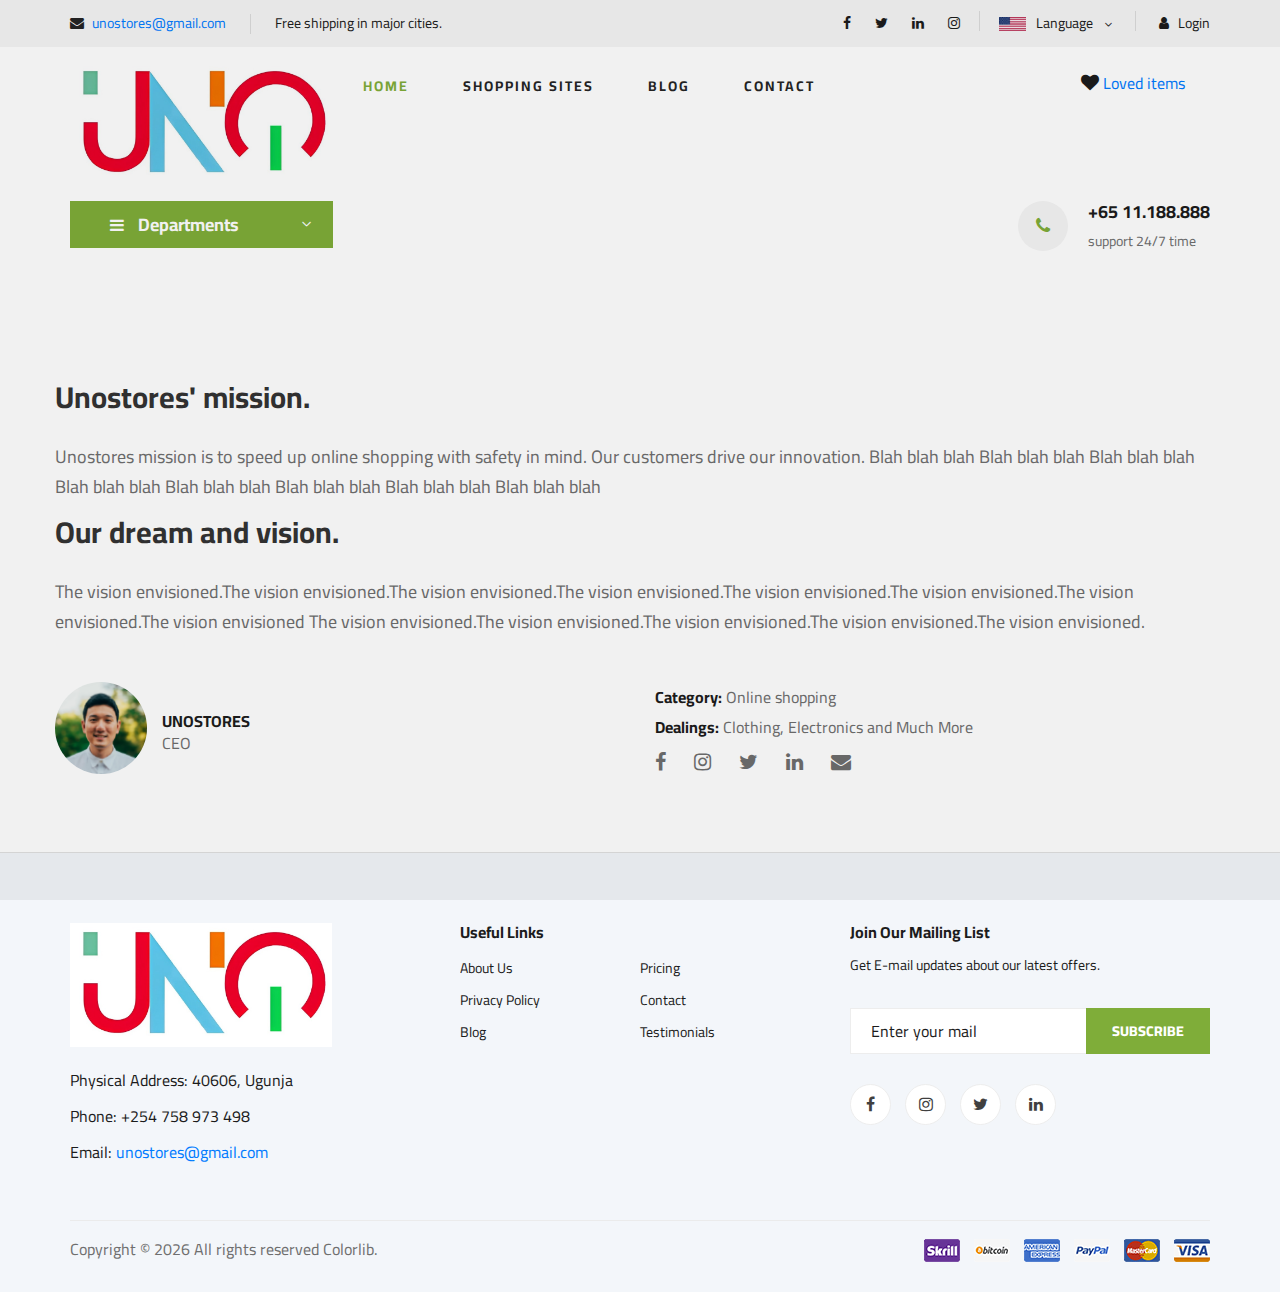
==== commit ab8c66fa: "added logo" ====
--- a/about.html
+++ b/about.html
@@ -133,7 +133,7 @@
             <div class="row">
                 <div class="col-lg-3">
                     <div class="header__logo">
-                        <a href="./index.html"><img src="img/logo.png" alt=""></a>
+                        <a href="./index.html"><img src="images/uno logo.jpg" alt=""></a>
                     </div>
                 </div>
                 <div class="col-lg-6">
@@ -267,7 +267,7 @@
                 <div class="col-lg-3 col-md-6 col-sm-6">
                     <div class="footer__about">
                         <div class="footer__about__logo">
-                            <a href="./index.html"><img src="img/logo.png" alt=""></a>
+                            <a href="./index.html"><img src="images/uno logo.jpg" alt=""></a>
                         </div>
                         <ul>
                             <li>Physical Address: 40606, Ugunja</li>
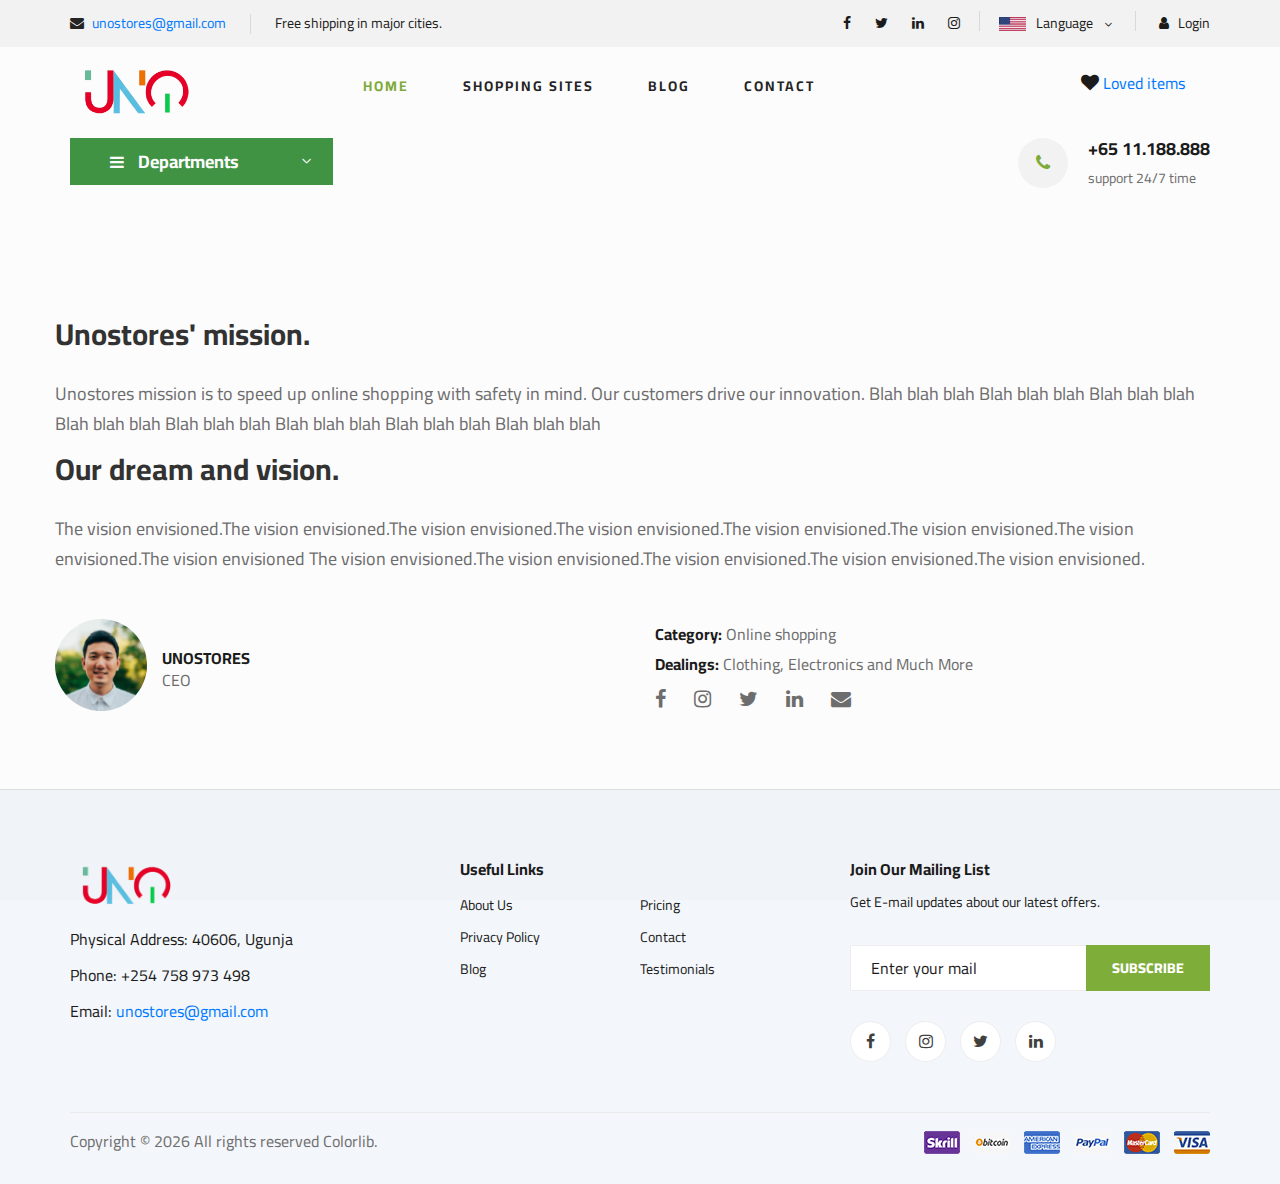
==== commit bcc39490: "logo update" ====
--- a/about.html
+++ b/about.html
@@ -133,7 +133,7 @@
             <div class="row">
                 <div class="col-lg-3">
                     <div class="header__logo">
-                        <a href="./index.html"><img src="images/uno logo.jpg" alt=""></a>
+                        <a href="./index.html"><img src="images/uno logo.png" alt=""></a>
                     </div>
                 </div>
                 <div class="col-lg-6">
@@ -267,7 +267,7 @@
                 <div class="col-lg-3 col-md-6 col-sm-6">
                     <div class="footer__about">
                         <div class="footer__about__logo">
-                            <a href="./index.html"><img src="images/uno logo.jpg" alt=""></a>
+                            <a href="./index.html"><img src="images/uno logo.png" alt=""></a>
                         </div>
                         <ul>
                             <li>Physical Address: 40606, Ugunja</li>
--- a/css/style.css
+++ b/css/style.css
@@ -409,6 +409,7 @@
 
 .header__logo {
 	padding: 15px 0;
+	width: 130px;
 }
 
 .header__logo a {
@@ -587,7 +588,7 @@
 }
 
 .hero__categories__all {
-	background: #7fad39;
+	background: #409544;
 	position: relative;
 	padding: 10px 25px 10px 40px;
 	cursor: pointer;
@@ -2633,7 +2634,8 @@
 }
 
 .footer__about__logo {
-	margin-bottom: 15px;
+	margin-bottom: 9px;
+	width: 110px;
 }
 
 .footer__about__logo a {
